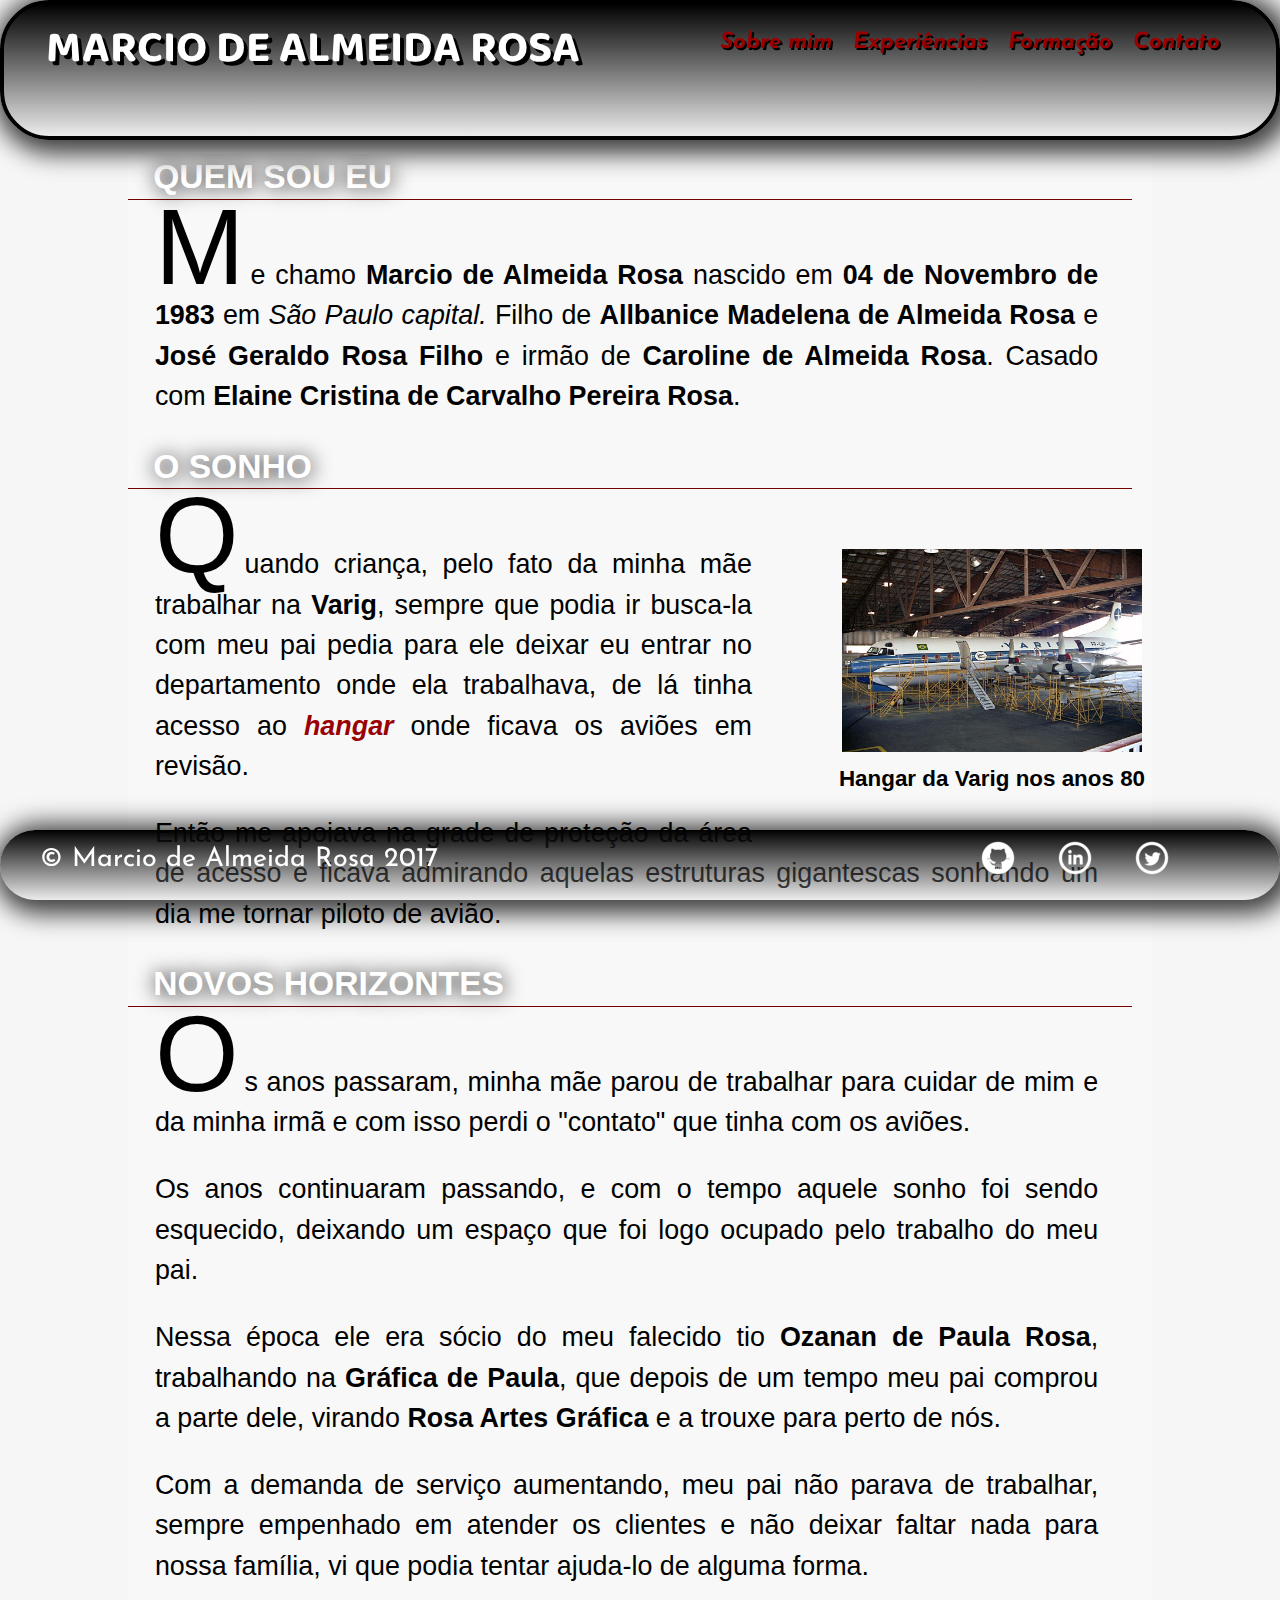
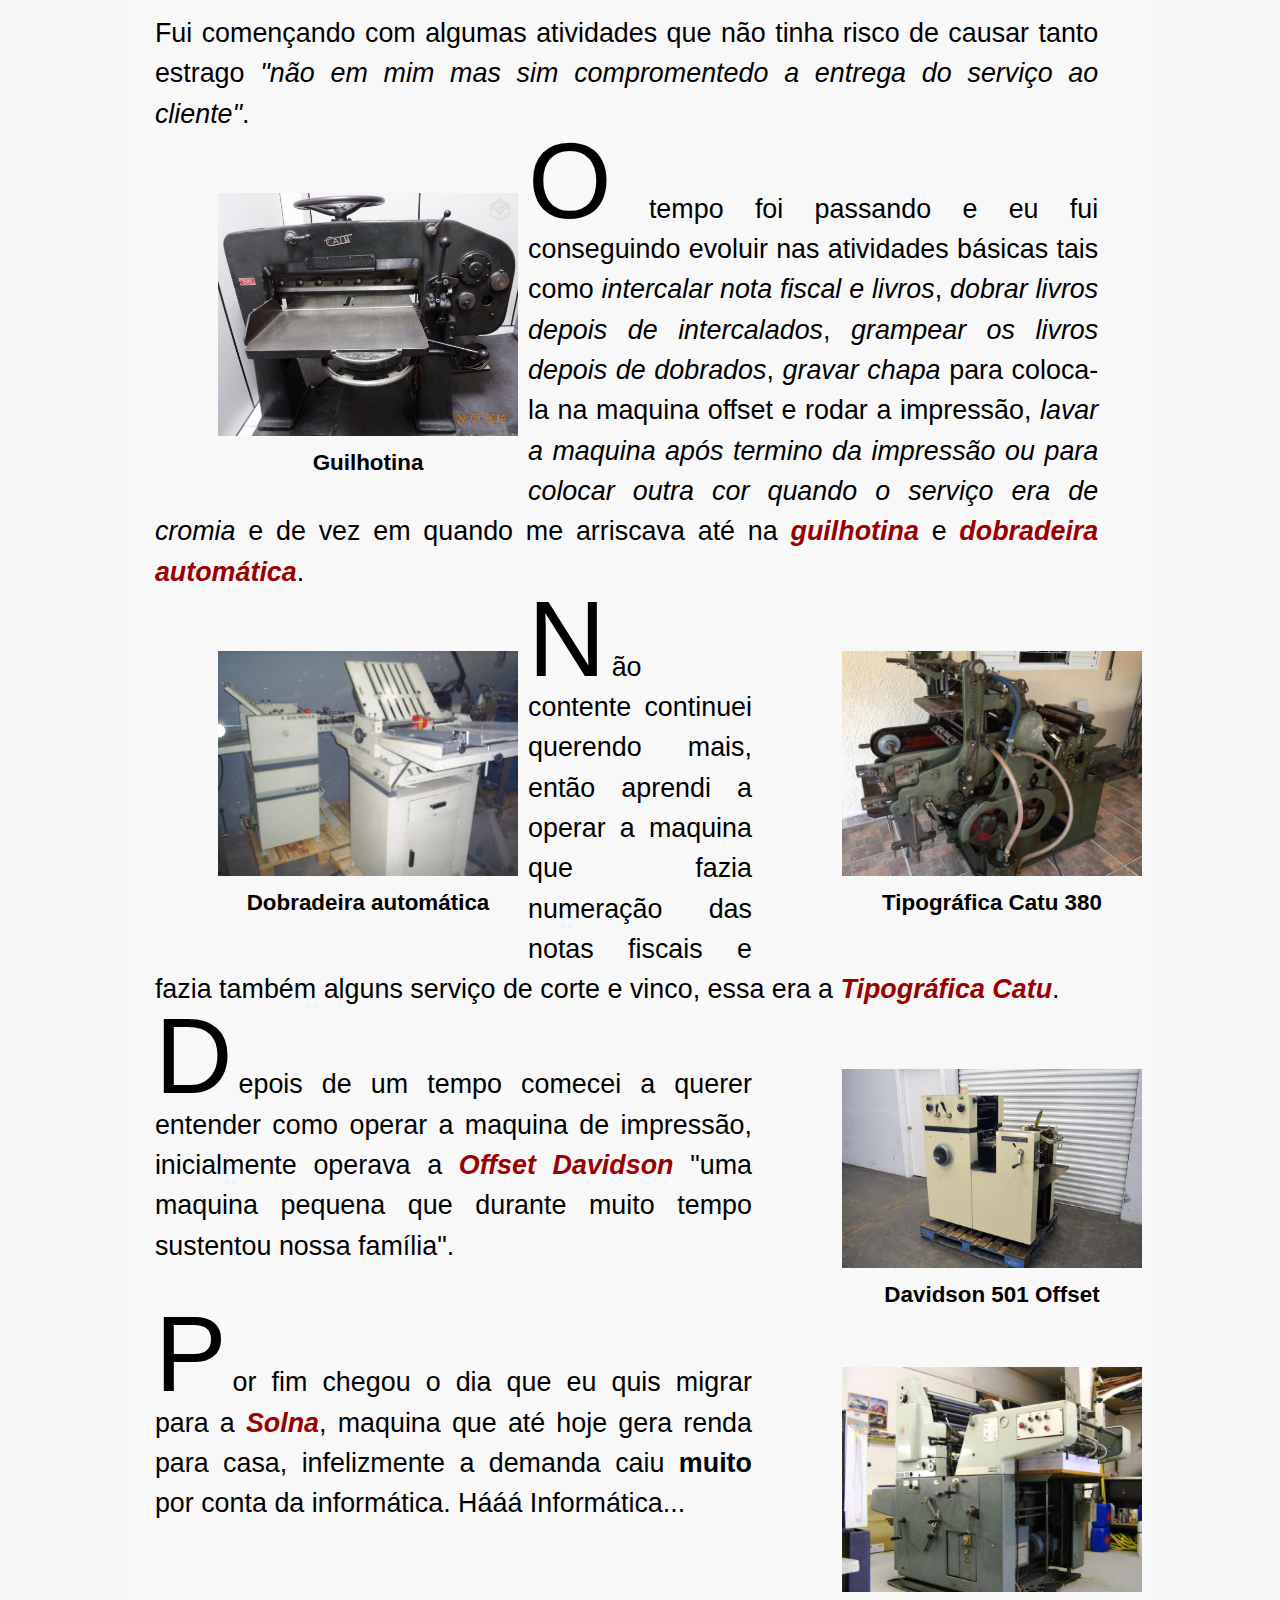
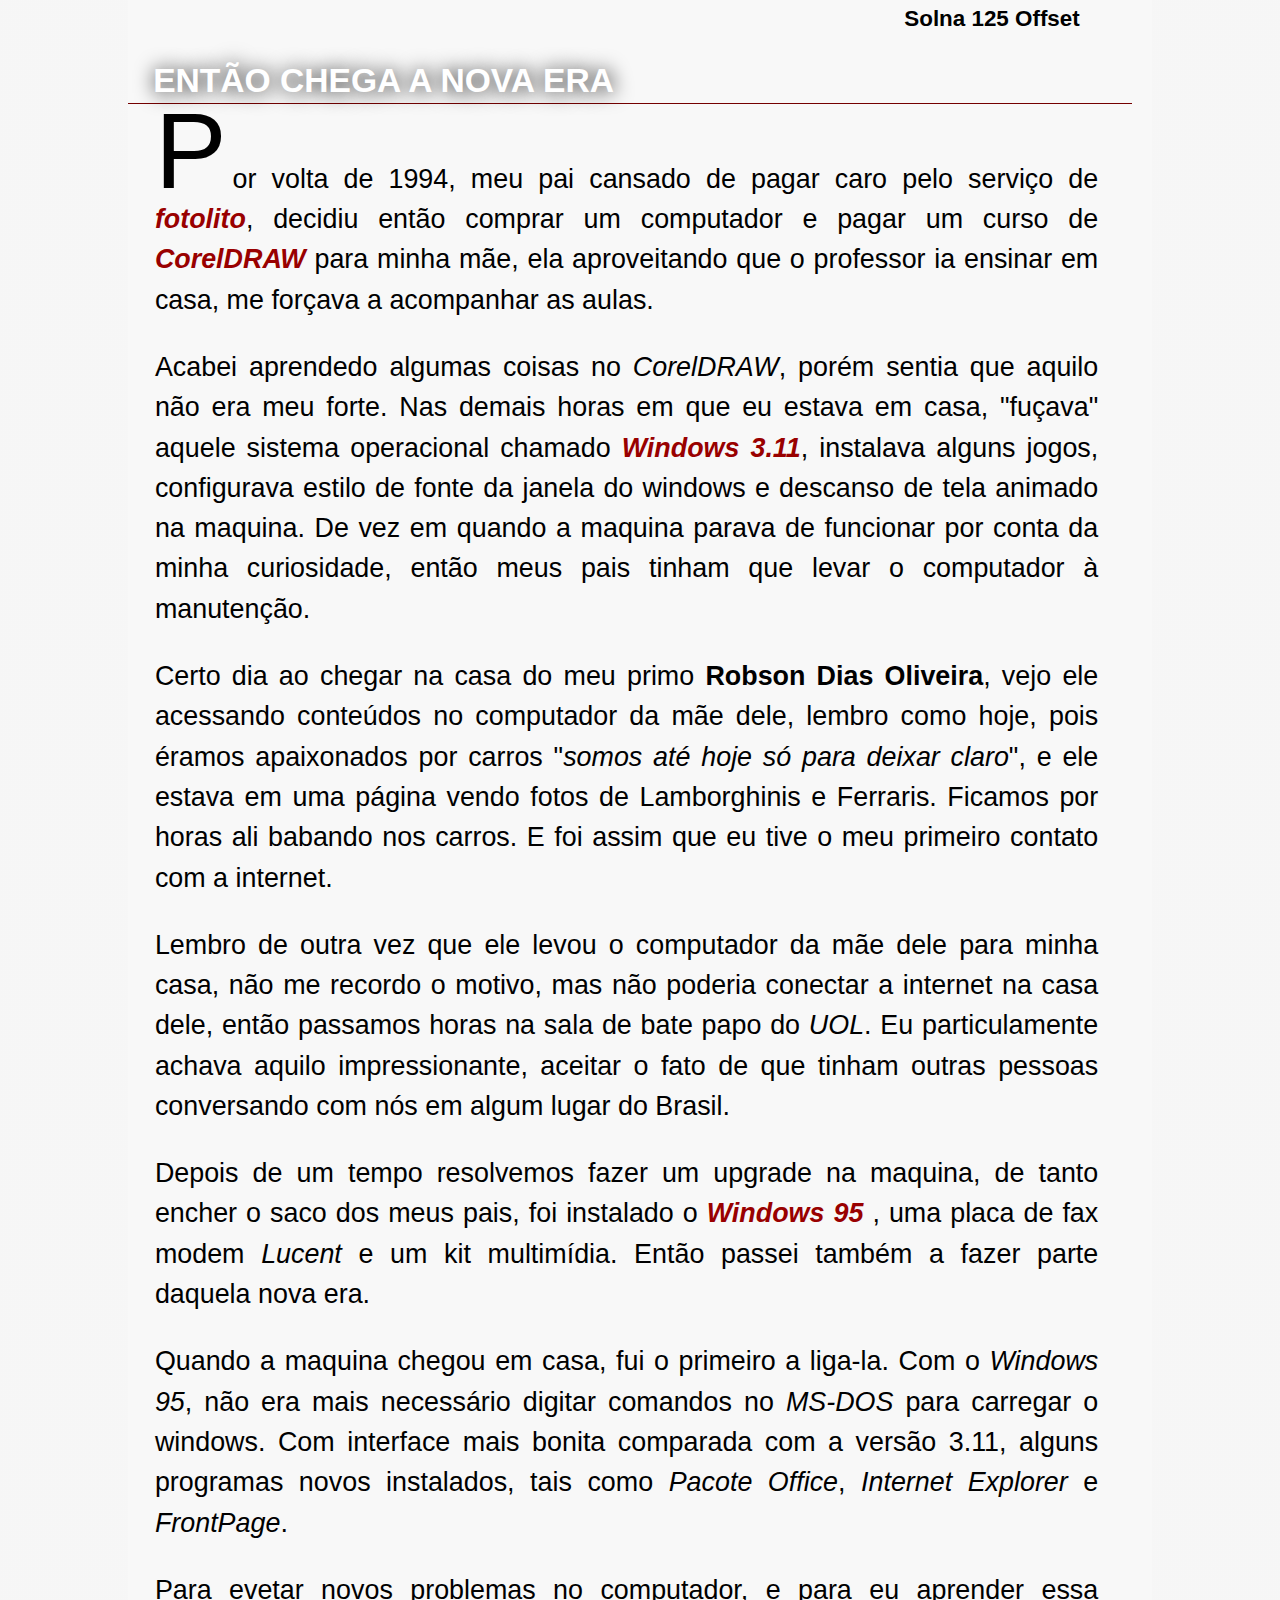
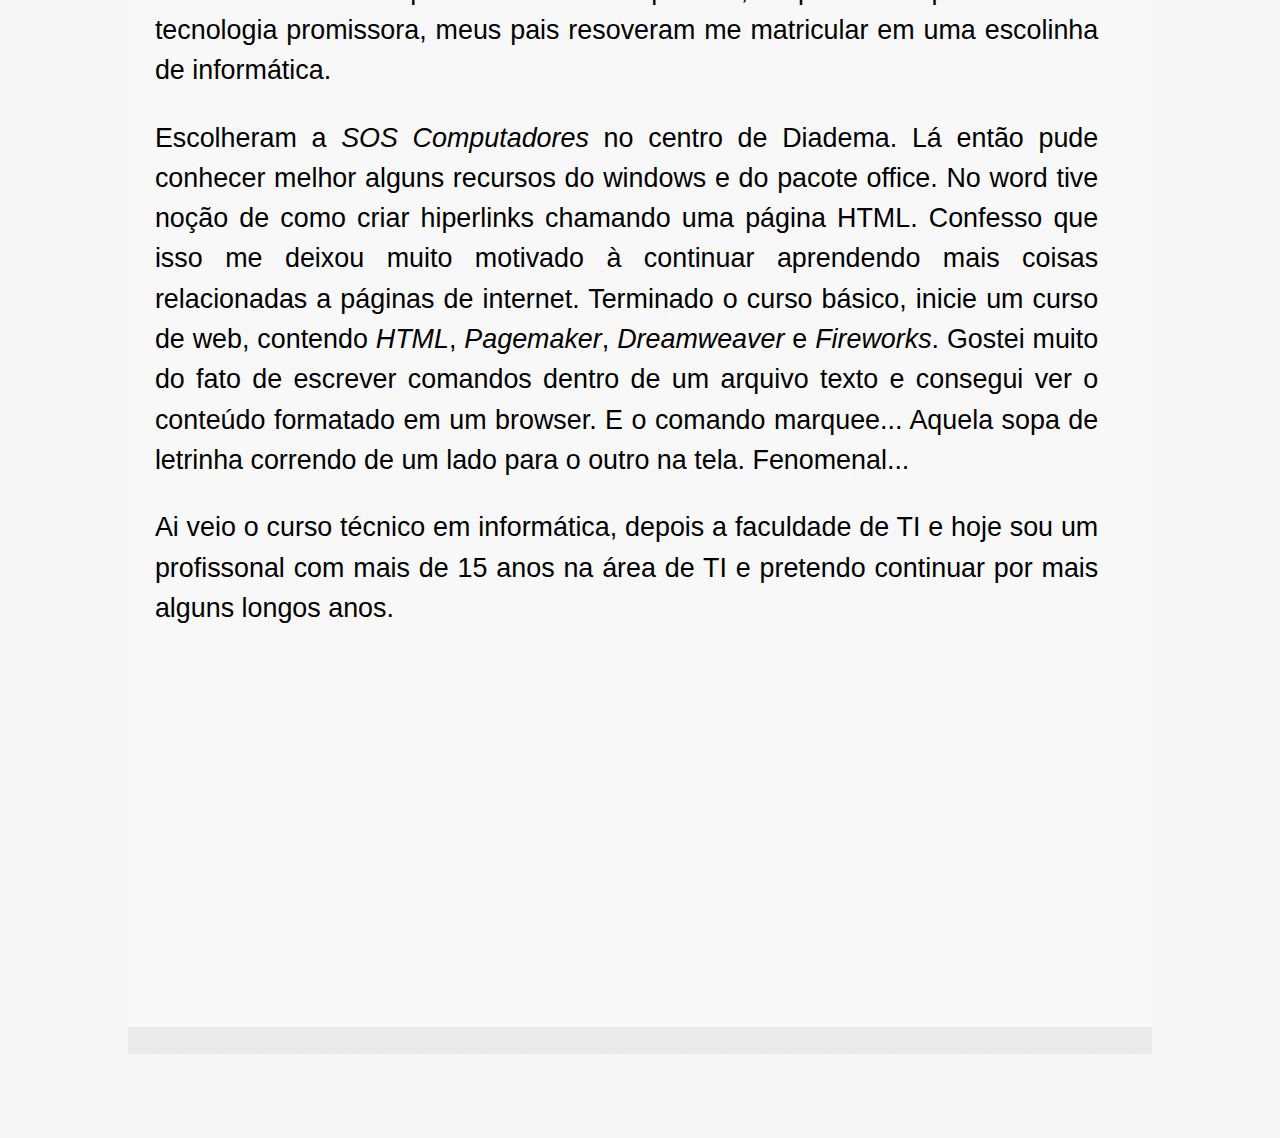
==== index.html @ c748dc2a "Ajuste para visualização em celular e visualização do boletim escolar conforme ano selecionado" ====
<!DOCTYPE>
<html lang="pt-br">

<head>
    <meta charset="UTF-8">
    <title>CV Marcio de Almeida Rosa</title>
    <link href="https://fonts.googleapis.com/css?family=Baloo" rel="stylesheet">
    <link href="https://fonts.googleapis.com/css?family=Baloo|Josefin+Sans" rel="stylesheet">
    <link rel="stylesheet" type="text/css" href="css/normalize.css">
    <link rel="stylesheet" type="text/css" href="css/site.css">
</head>

<body class="body-principal">
    <header class="header-principal">
        <h1>Marcio de Almeida Rosa</h1>
        <nav>
            <ul>
                <li><a href="biografica.html" tabindex="1" target="conteudo">Sobre mim</a></li>
                <li><a href="experiencias.html" tabindex="1" target="conteudo">Experiências</a></li>
                <li><a href="formacaoAcademica.html" tabindex="1" target="conteudo">Formação</a></li>
                <li><a href="mailto:marcio.almeida.rosa@gmail.com" tabindex="1">Contato</a></li>
            </ul>
        </nav>
    </header>
    <main class="main">
        <iframe class="iFrame-temporario" name="conteudo" src="biografica.html"></iframe>
    </main>
    <footer class="footer">
        <p class="footer-register">&copy; Marcio de Almeida Rosa 2017</p>
        <nav class="footer-social">
            <ul>
                <li><a href="https://github.com/MarcioDeAlmeidaRosa" target="_black" class="footer-social-github">Github</a></li>
                <li><a href="https://www.linkedin.com/in/marcio-de-almeida-rosa-3b1b7827" target="_black" class="footer-social-linkedin">Linkedin</a></li>
                <li><a href="https://twitter.com/Marcio_A_Rosa" target="_black" class="footer-social-twitter">Twitter</a></li>
            </ul>
        </nav>
    </footer>
</body>

</html>
---- css/site.css ----
.iFrame-temporario {
    width: 100%;
    max-width: 1620px;
    height: 5700px;
    border: 0;
    overflow: hidden;
    background-image: -moz-linear-gradient(to bottom, rgba(211, 211, 211, .2), rgba(211, 211, 211, .2));
    background-image: -o-linear-gradient(to bottom, rgba(211, 211, 211, .2), rgba(211, 211, 211, .2));
    background-image: -webkit-linear-gradient(to bottom, rgba(211, 211, 211, .2), rgba(211, 211, 211, .2));
    background-image: -ms-linear-gradient(to bottom, rgba(211, 211, 211, .2), rgba(211, 211, 211, .2));
    background-image: linear-gradient(to bottom, rgba(211, 211, 211, .2), rgba(211, 211, 211, .2));
}

* {
    -moz-box-sizing: border-box;
    -o-box-sizing: border-box;
    -webkit-box-sizing: border-box;
    -ms-box-sizing: border-box;
    box-sizing: border-box;
}

html {
    font-size: 140%;
    font-family: 'Josefin Sans', sans-serif;
    line-height: 1.5em;
    background-image: -moz-linear-gradient(to bottom, rgba(211, 211, 211, .2), rgba(211, 211, 211, .2));
    background-image: -o-linear-gradient(to bottom, rgba(211, 211, 211, .2), rgba(211, 211, 211, .2));
    background-image: -webkit-linear-gradient(to bottom, rgba(211, 211, 211, .2), rgba(211, 211, 211, .2));
    background-image: -ms-linear-gradient(to bottom, rgba(211, 211, 211, .2), rgba(211, 211, 211, .2));
    background-image: linear-gradient(to bottom, rgba(211, 211, 211, .2), rgba(211, 211, 211, .2));
}

strong {
    font-weight: bold;
}

em {
    font-style: italic;
}

body {
    margin: auto;
    background-color: rgb(248, 248, 248);
}

body p {
    font-family: 'Josefin Sans', sans-serif;
    text-align: justify;
    font-size: 1.2em;
    line-height: 1.5em;
    padding-left: 1em;
    padding-right: 2em;
}

.body-principal,
.header-principal,
.footer {
    max-width: 1620px;
}

.body-principal {
    margin-left: auto;
    margin-right: auto;
    text-align: center;
    width: 80%;
    margin-top: 6.875em;
    margin-bottom: 3.750em;
}

.conteudo h2 {
    color: #FFF;
    text-transform: uppercase;
    clear: both;
    margin: 0;
}

.clear-fix {
    clear: both;
}

.header-principal,
.footer {
    border-radius: 2.200em;
}

.header-principal,
.footer,
.boletim-nota {
    background-color: #000;
    background-color: rgba(0, 0, 0.8);
    background: linear-gradient(to bottom right, black, rgba(211, 211, 211, .3));
    background: -moz-linear-gradient(top, rgba(0, 0, 0.4), rgba(211, 211, 211, .3));
    background: -o-linear-gradient(top, rgba(0, 0, 0.), rgba(211, 211, 211, .3));
    background: -webkit-linear-gradient(top, rgba(0, 0, 0.4), rgba(211, 211, 211, .3));
    background: -ms-linear-gradient(top, rgba(0, 0, 0.4), rgba(211, 211, 211, .3));
    box-shadow: 4px 4px 25px 10px rgba(0, 0, 0, 0.75);
}

.header-principal {
    border: 0.200em solid #000;
    width: 100%;
    height: 6.250em;
    -moz-overflow: hidden;
    -o-overflow: hidden;
    -webkit-overflow: hidden;
    -ms-overflow: hidden;
    overflow: hidden;
    position: fixed;
    top: 0;
    /*left: 50%;*/
    left: 50%;
    transform: translate(-50%);
    -webkit-transform: -webkit-translate (-50%);
    transform: -moz-translate(-50%);
    transform: -o-translate(-50%);
    transform: -webkit-translate(-50%);
    transform: -ms-translate(-50%);
    color: white;
}

.header-principal h1 {
    text-align: left;
    margin: 0.625em 0;
    padding-left: 0.938em;
    float: left;
    display: block;
    width: 50%;
    font-family: 'Baloo', cursive;
}

.header-principal nav {
    float: right;
    display: block;
    width: 50%;
    text-align: right;
    padding-right: 1.875em;
}

.header-principal nav ul {
    list-style: none;
}

.header-principal nav ul li {
    display: inline-block;
    padding-right: 0.625em;
}

.header-principal nav ul li a {
    font-size: 1em;
}

.header-principal nav ul li a,
conteudo a,
a {
    text-decoration: none;
    color: #900;
    font-style: italic;
    font-weight: bold;
}

.main {
    clear: both;
}

.footer {
    position: fixed;
    bottom: 0;
    left: 50%;
    transform: translate(-50%);
    transform: -moz-translate(-50%);
    transform: -o-translate(-50%);
    transform: -webkit-translate(-50%);
    transform: -ms-translate(-50%);
    width: 100%;
    height: 3.125em;
    color: white;
}

.footer-register {
    float: left;
    width: 18.750em;
    text-align: center;
    position: relative;
    top: -0.625em;
}

.footer-social {
    float: right;
    width: 18.750em;
    display: block;
    position: relative;
    top: -0.625em;
}

.footer-social ul {
    list-style: none;
}

.footer-social ul li {
    list-style: none;
    display: inline-block;
    margin-right: 0.625em;
}

.footer-social ul li a {
    text-decoration: none;
    color: white;
    width: 2.500em;
    height: 2.500em;
    display: block;
    text-indent: -6249.938em;
}

.footer-social-github {
    background-image: url(../img/github.png);
    background-repeat: no-repeat;
}

.footer-social-linkedin {
    background-image: url(../img/linkedin.png);
    background-repeat: no-repeat;
}

.footer-social-twitter {
    background-image: url(../img/twitter.png);
    background-repeat: no-repeat;
}

.borda-eslilizada-1 {
    padding: 0.188em 0.750em 0.188em 0.750em;
    width: 98%;
    text-shadow: 1px 1px 20px black;
    background-image: linear-gradient(to top, #000 10%, #C00 80%, #000 10%);
    background-repeat: no-repeat;
    background-size: 100% 1px;
    background-position: 0 100%;
}

.header-principal>h1 {
    text-transform: uppercase;
    text-shadow: .1em .1em black;
}

.header-principal a {
    text-shadow: .1em .1em black;
}

a:hover,
a:focus,
.header-principal nav ul li a:hover,
.header-principal nav ul li a:focus {
    color: #f60;
    text-decoration: underline;
}
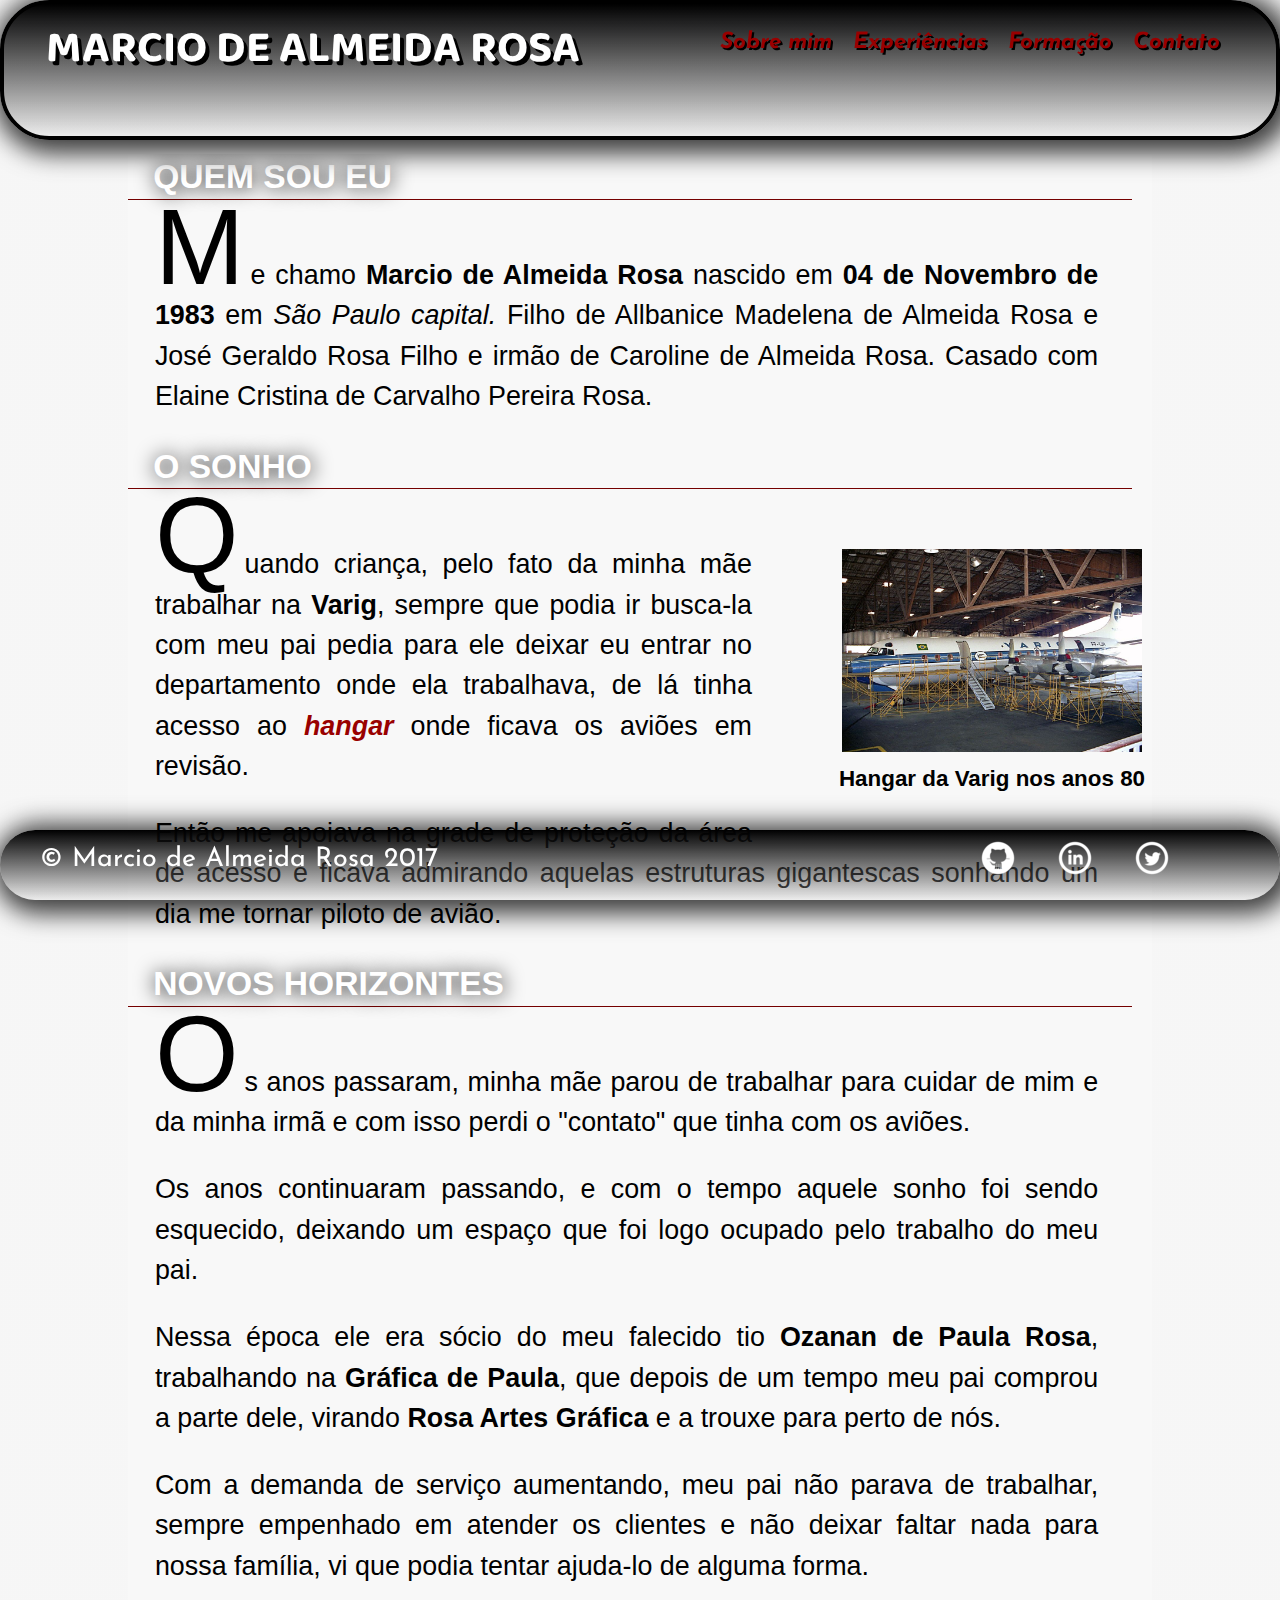
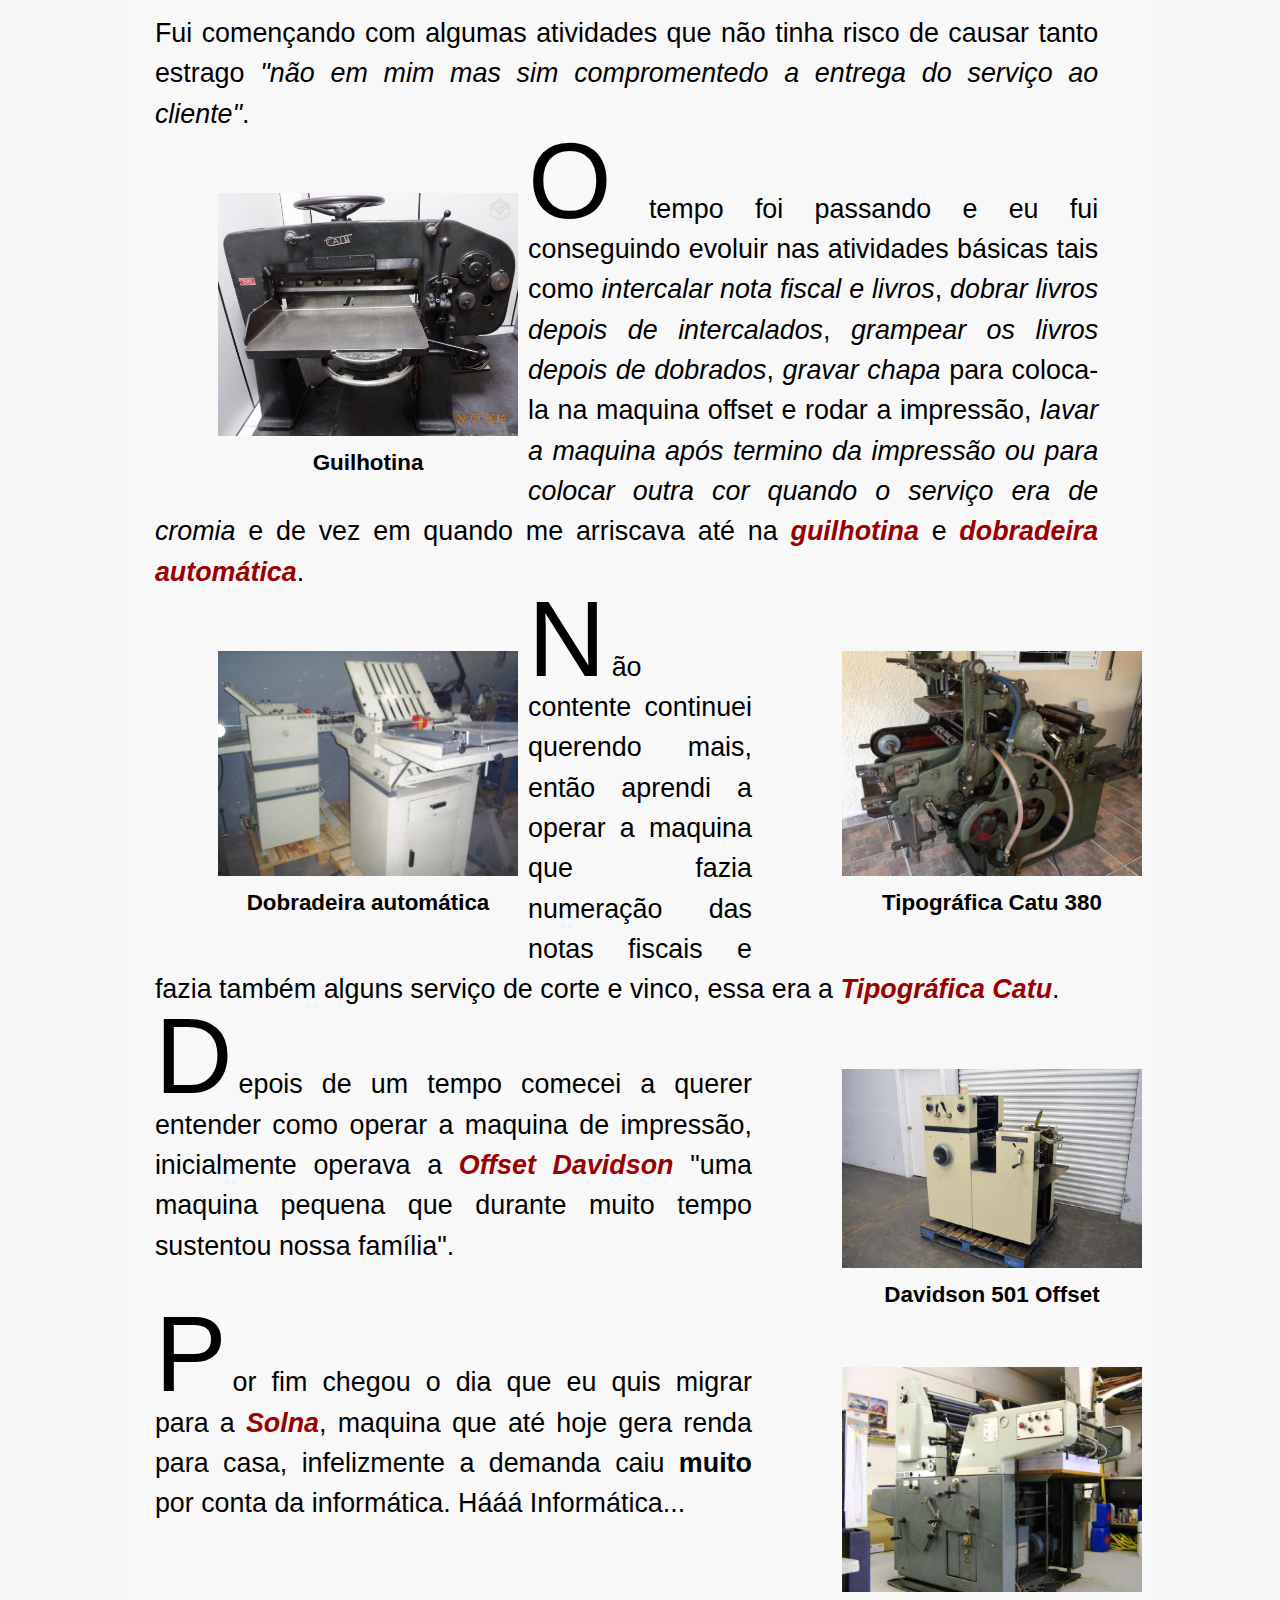
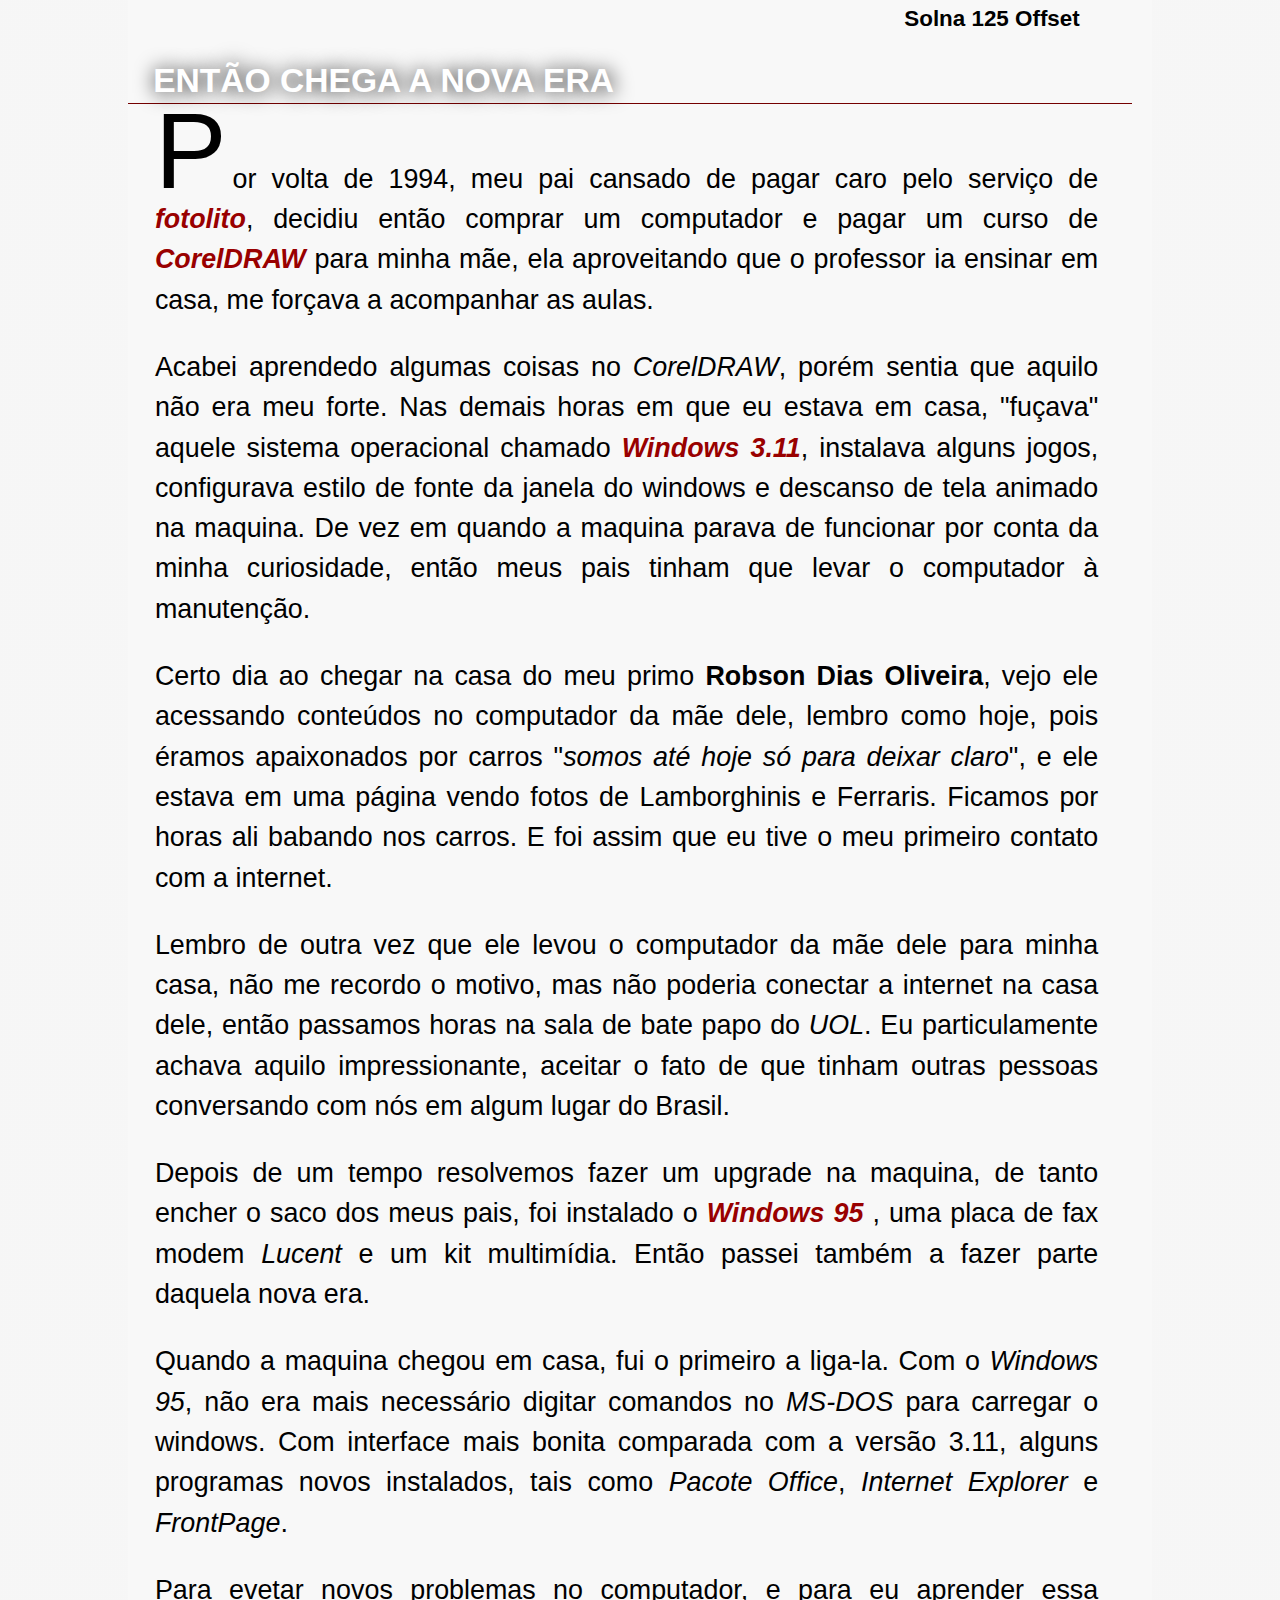
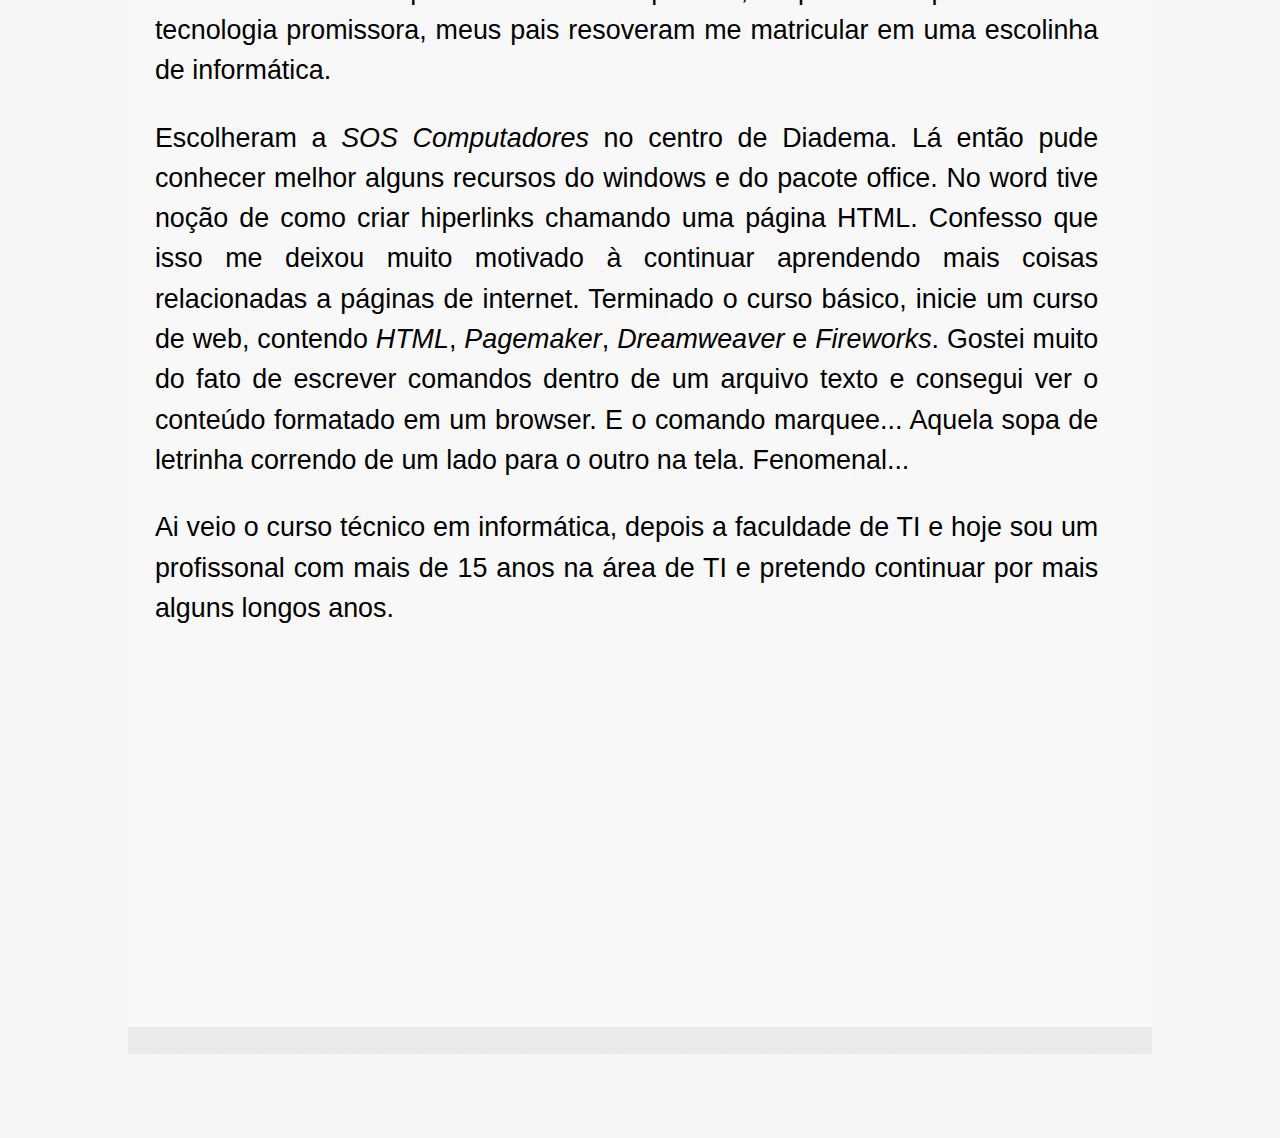
==== commit 159925f0: "Aplicando toolTip nos botões de rede sociais" ====
--- a/index.html
+++ b/index.html
@@ -28,10 +28,10 @@
     <footer class="footer">
         <p class="footer-register">&copy; Marcio de Almeida Rosa 2017</p>
         <nav class="footer-social">
-            <ul>
-                <li><a href="https://github.com/MarcioDeAlmeidaRosa" target="_black" class="footer-social-github">Github</a></li>
-                <li><a href="https://www.linkedin.com/in/marcio-de-almeida-rosa-3b1b7827" target="_black" class="footer-social-linkedin">Linkedin</a></li>
-                <li><a href="https://twitter.com/Marcio_A_Rosa" target="_black" class="footer-social-twitter">Twitter</a></li>
+            <ul class="icones-redes-sociais">
+                <li><a href="https://github.com/MarcioDeAlmeidaRosa" target="_black" class="footer-social-github" data-toolTip="Acesse meus códigos no Github">Github</a></li>
+                <li><a href="https://www.linkedin.com/in/marcio-de-almeida-rosa-3b1b7827" target="_black" class="footer-social-linkedin" data-toolTip="Mais informações profissionais no Linkedin">Linkedin</a></li>
+                <li><a href="https://twitter.com/Marcio_A_Rosa" target="_black" class="footer-social-twitter" data-toolTip="Me acompanhe no Twitter">Twitter</a></li>
             </ul>
         </nav>
     </footer>
--- a/css/site.css
+++ b/css/site.css
@@ -251,4 +251,44 @@
 .header-principal nav ul li a:focus {
     color: #f60;
     text-decoration: underline;
+}
+
+.icones-redes-sociais a:hover,
+.icones-redes-sociais a:focus {
+    position: relative;
+}
+
+.icones-redes-sociais a:hover::before,
+.icones-redes-sociais a:focus::before {
+    content: attr(data-toolTip);
+    color: black;
+    position: absolute;
+    text-align: center;
+    background-color: #FFF;
+    border: 2px solid black;
+    border-radius: 5px;
+    text-indent: 0;
+    width: 12em;
+    height: 5em;
+    bottom: 150%;
+    right: 0;
+    text-indent: 0;
+    line-height: 2;
+    font-size: .75em;
+    z-index: 999;
+}
+
+.icones-redes-sociais a:hover::after,
+.icones-redes-sociais a:focus::after {
+    content: "";
+    width: 2em;
+    height: 2em;
+    border-bottom: 2px solid #000;
+    border-right: 2px solid #000;
+    background-color: #FFF;
+    position: absolute;
+    transform: rotate(45deg);
+    top: -94%;
+    right: 22%;
+    z-index: 9999;
 }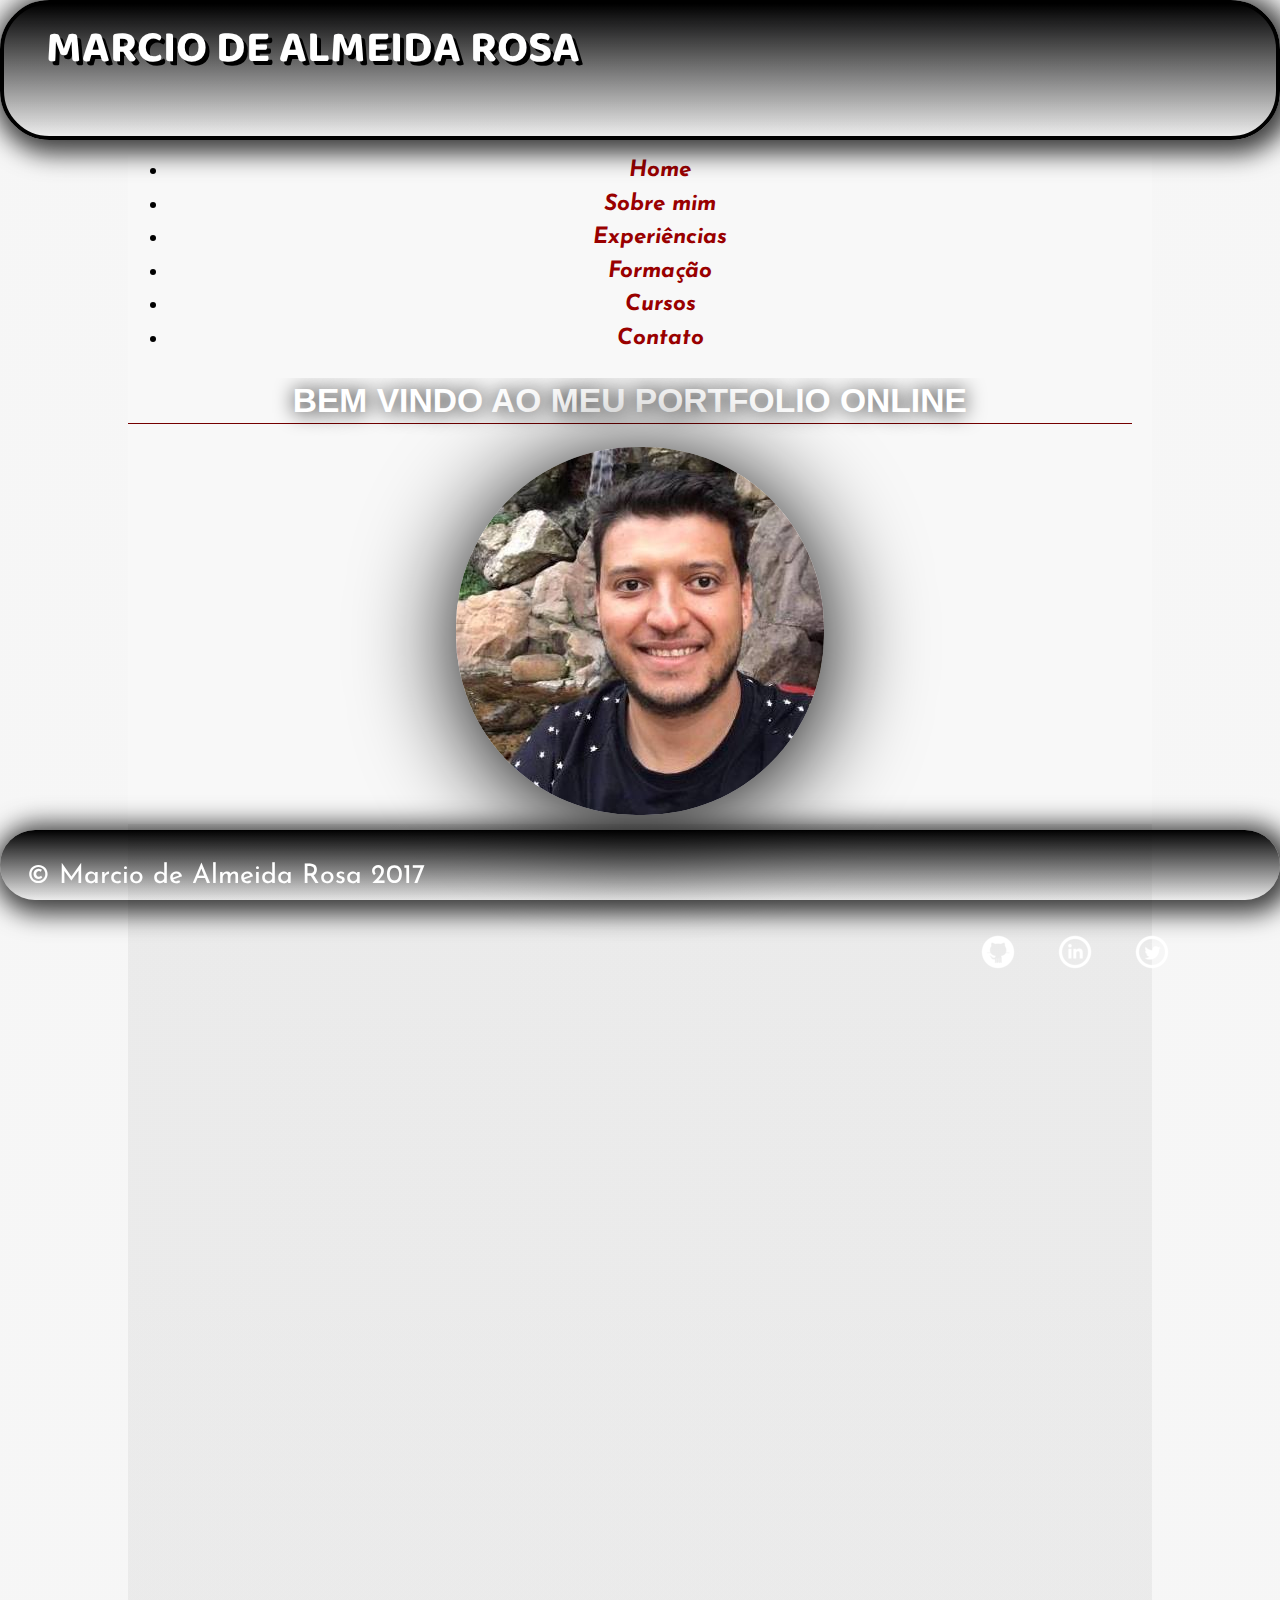
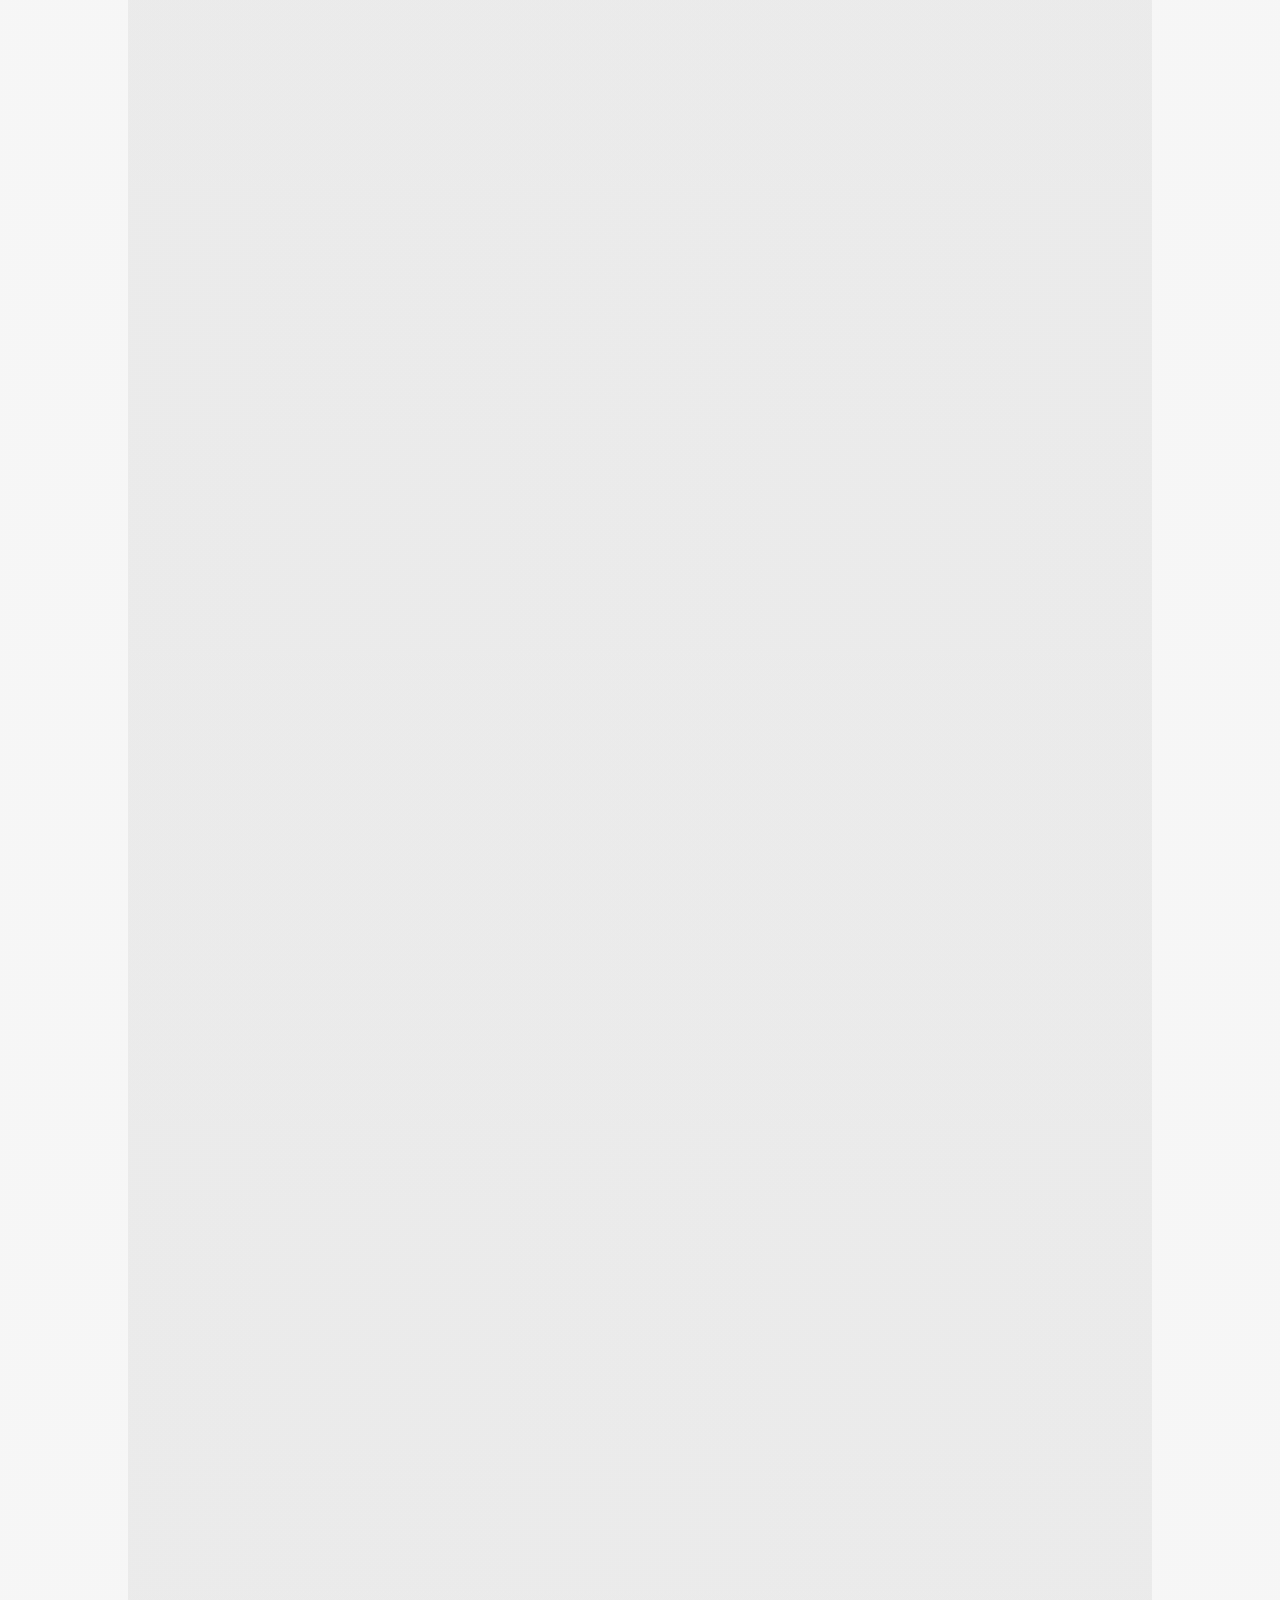
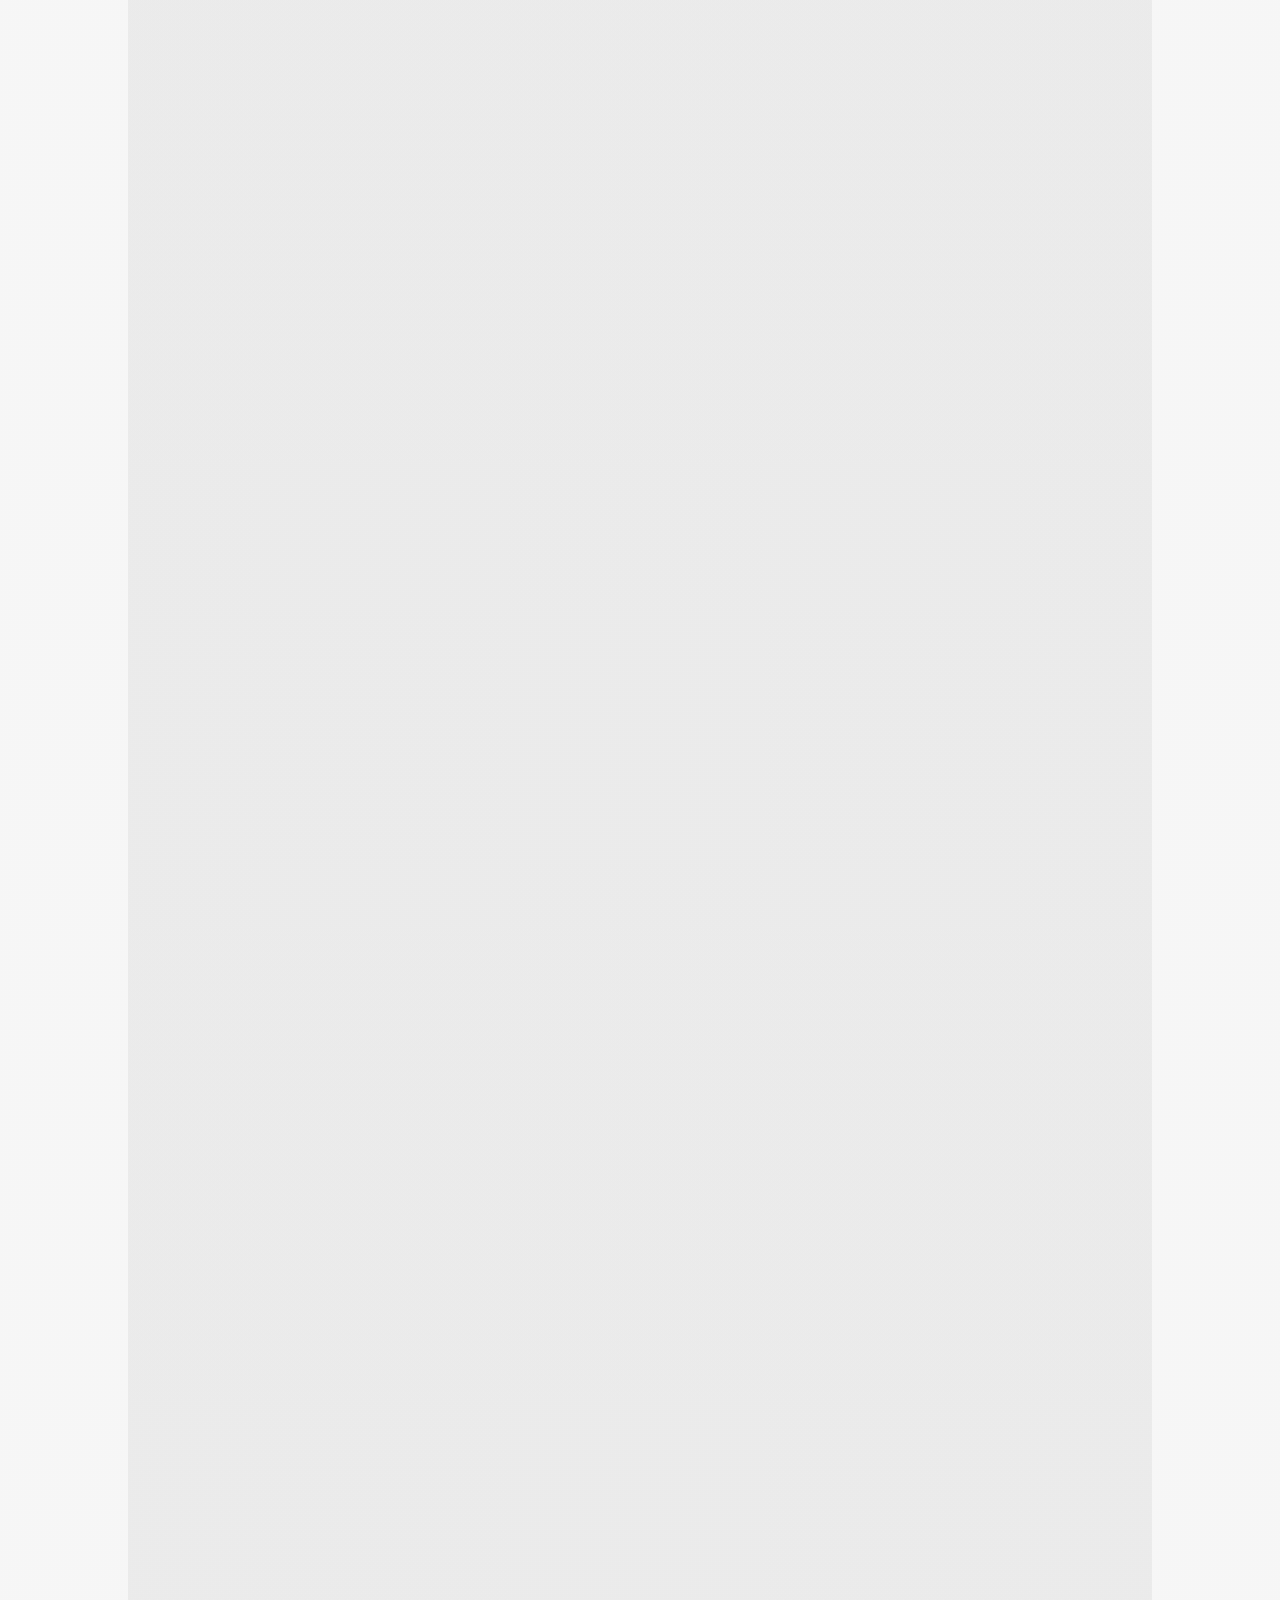
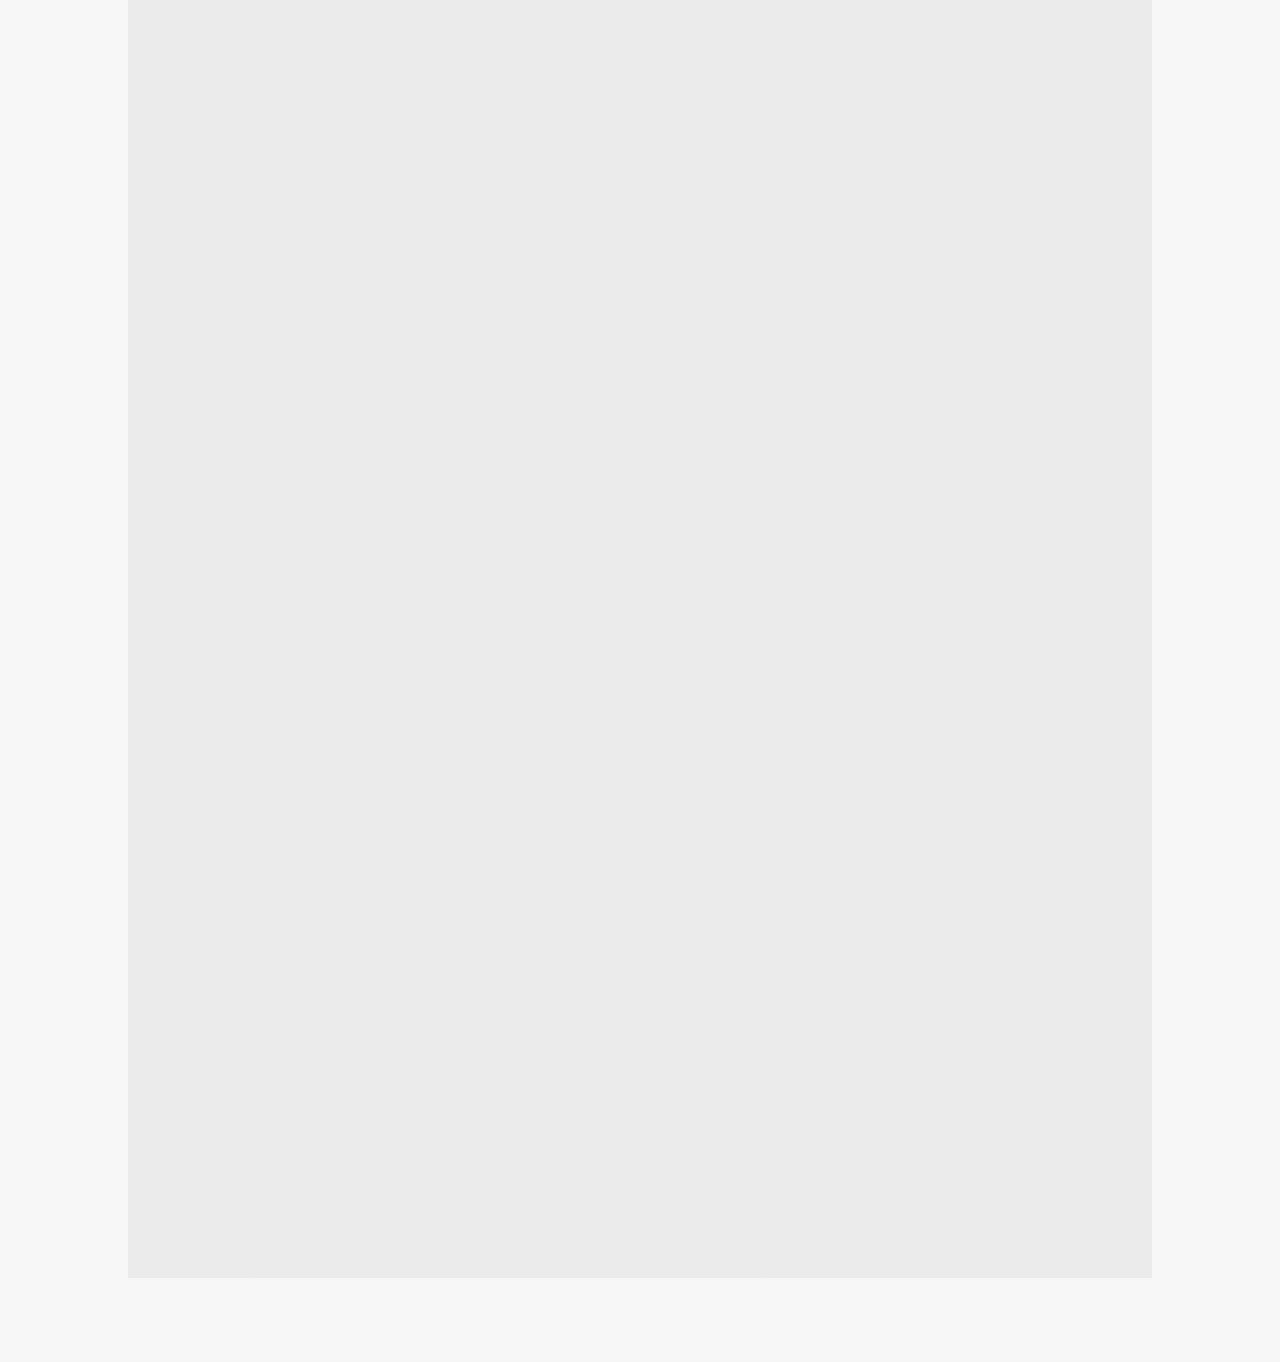
==== commit 67f4487e: "Inclusão da página home" ====
--- a/index.html
+++ b/index.html
@@ -13,20 +13,24 @@
 <body class="body-principal">
     <header class="header-principal">
         <h1>Marcio de Almeida Rosa</h1>
+    </header>
+    <div class="navegacao-site">
         <nav>
             <ul>
+                <li><a href="home.html" tabindex="1" target="conteudo">Home</a></li>
                 <li><a href="biografica.html" tabindex="1" target="conteudo">Sobre mim</a></li>
                 <li><a href="experiencias.html" tabindex="1" target="conteudo">Experiências</a></li>
                 <li><a href="formacaoAcademica.html" tabindex="1" target="conteudo">Formação</a></li>
+                <li><a href="cursos.html" tabindex="1" target="conteudo">Cursos</a></li>
                 <li><a href="mailto:marcio.almeida.rosa@gmail.com" tabindex="1">Contato</a></li>
             </ul>
         </nav>
-    </header>
+    </div>
     <main class="main">
-        <iframe class="iFrame-temporario" name="conteudo" src="biografica.html"></iframe>
+        <iframe class="iFrame-temporario" name="conteudo" src="home.html"></iframe>
     </main>
     <footer class="footer">
-        <p class="footer-register">&copy; Marcio de Almeida Rosa 2017</p>
+        <p>&copy; Marcio de Almeida Rosa 2017</p>
         <nav class="footer-social">
             <ul class="icones-redes-sociais">
                 <li><a href="https://github.com/MarcioDeAlmeidaRosa" target="_black" class="footer-social-github" data-toolTip="Acesse meus códigos no Github">Github</a></li>
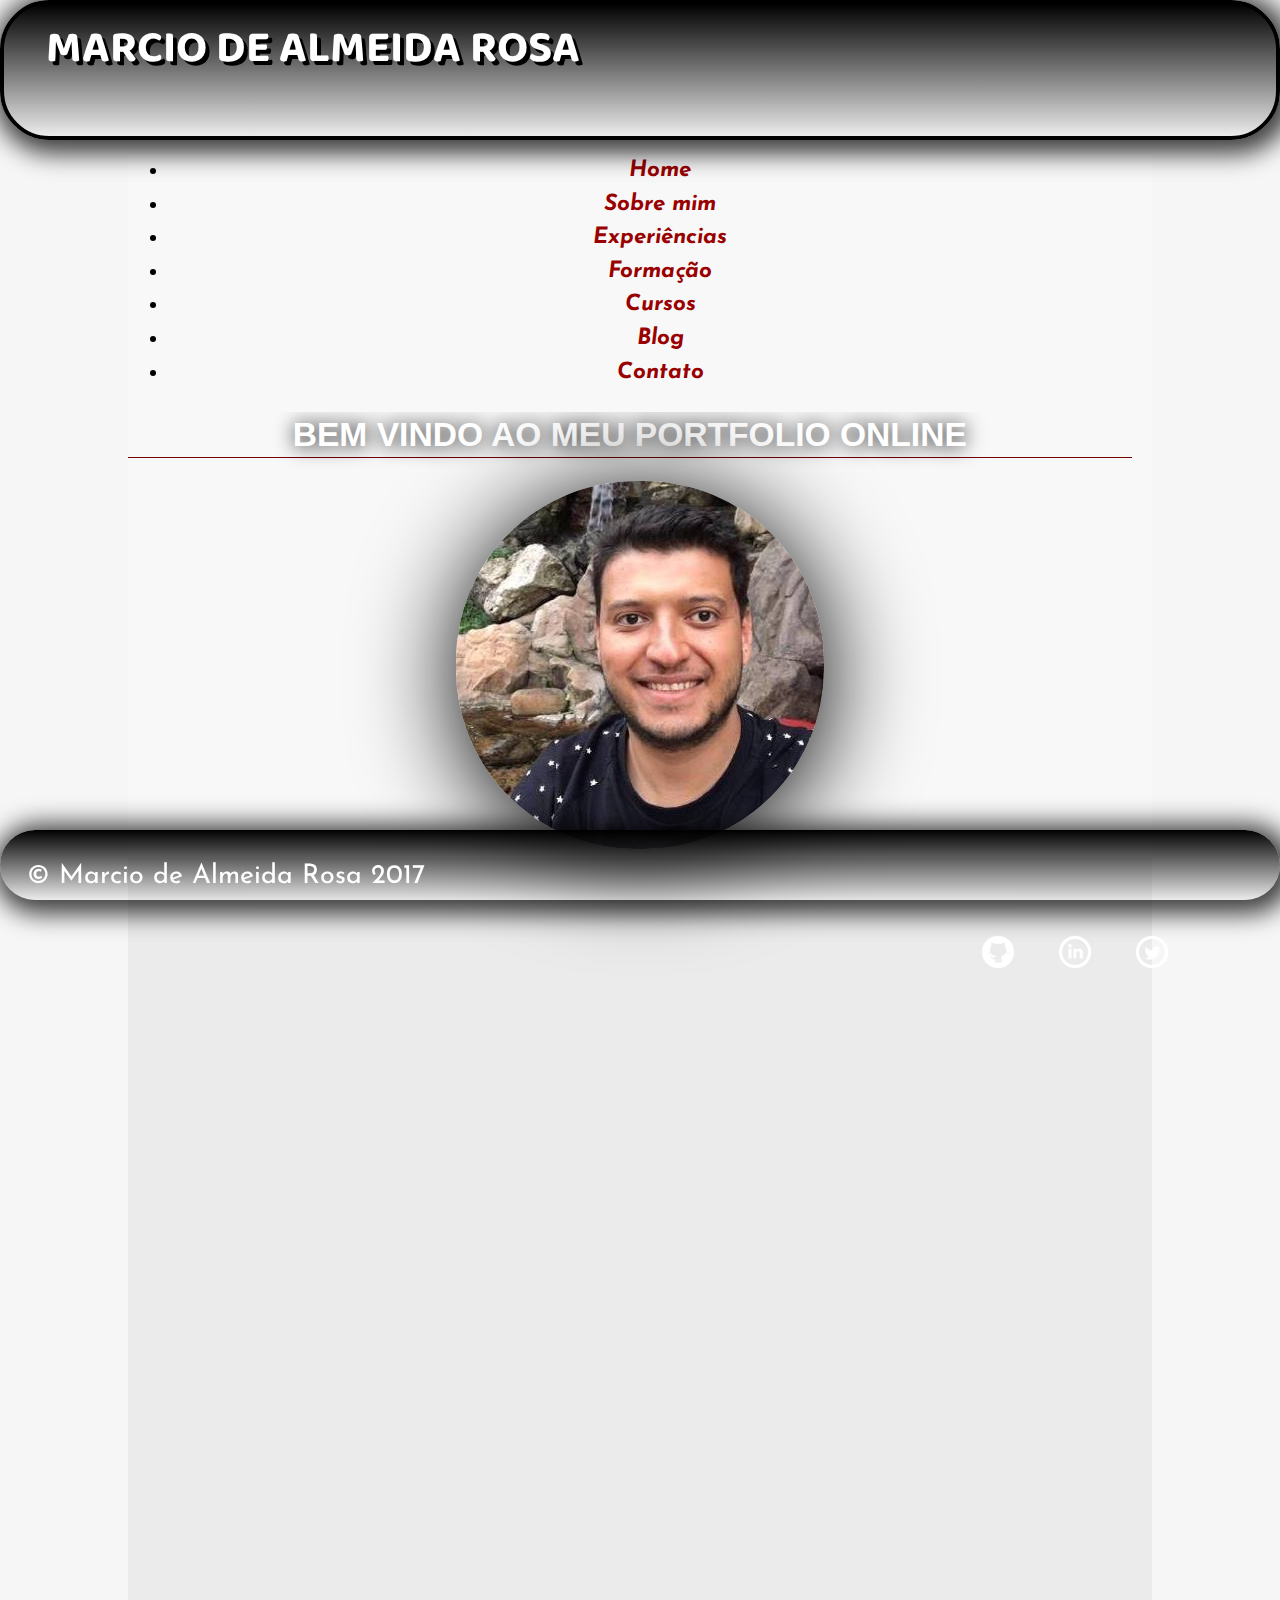
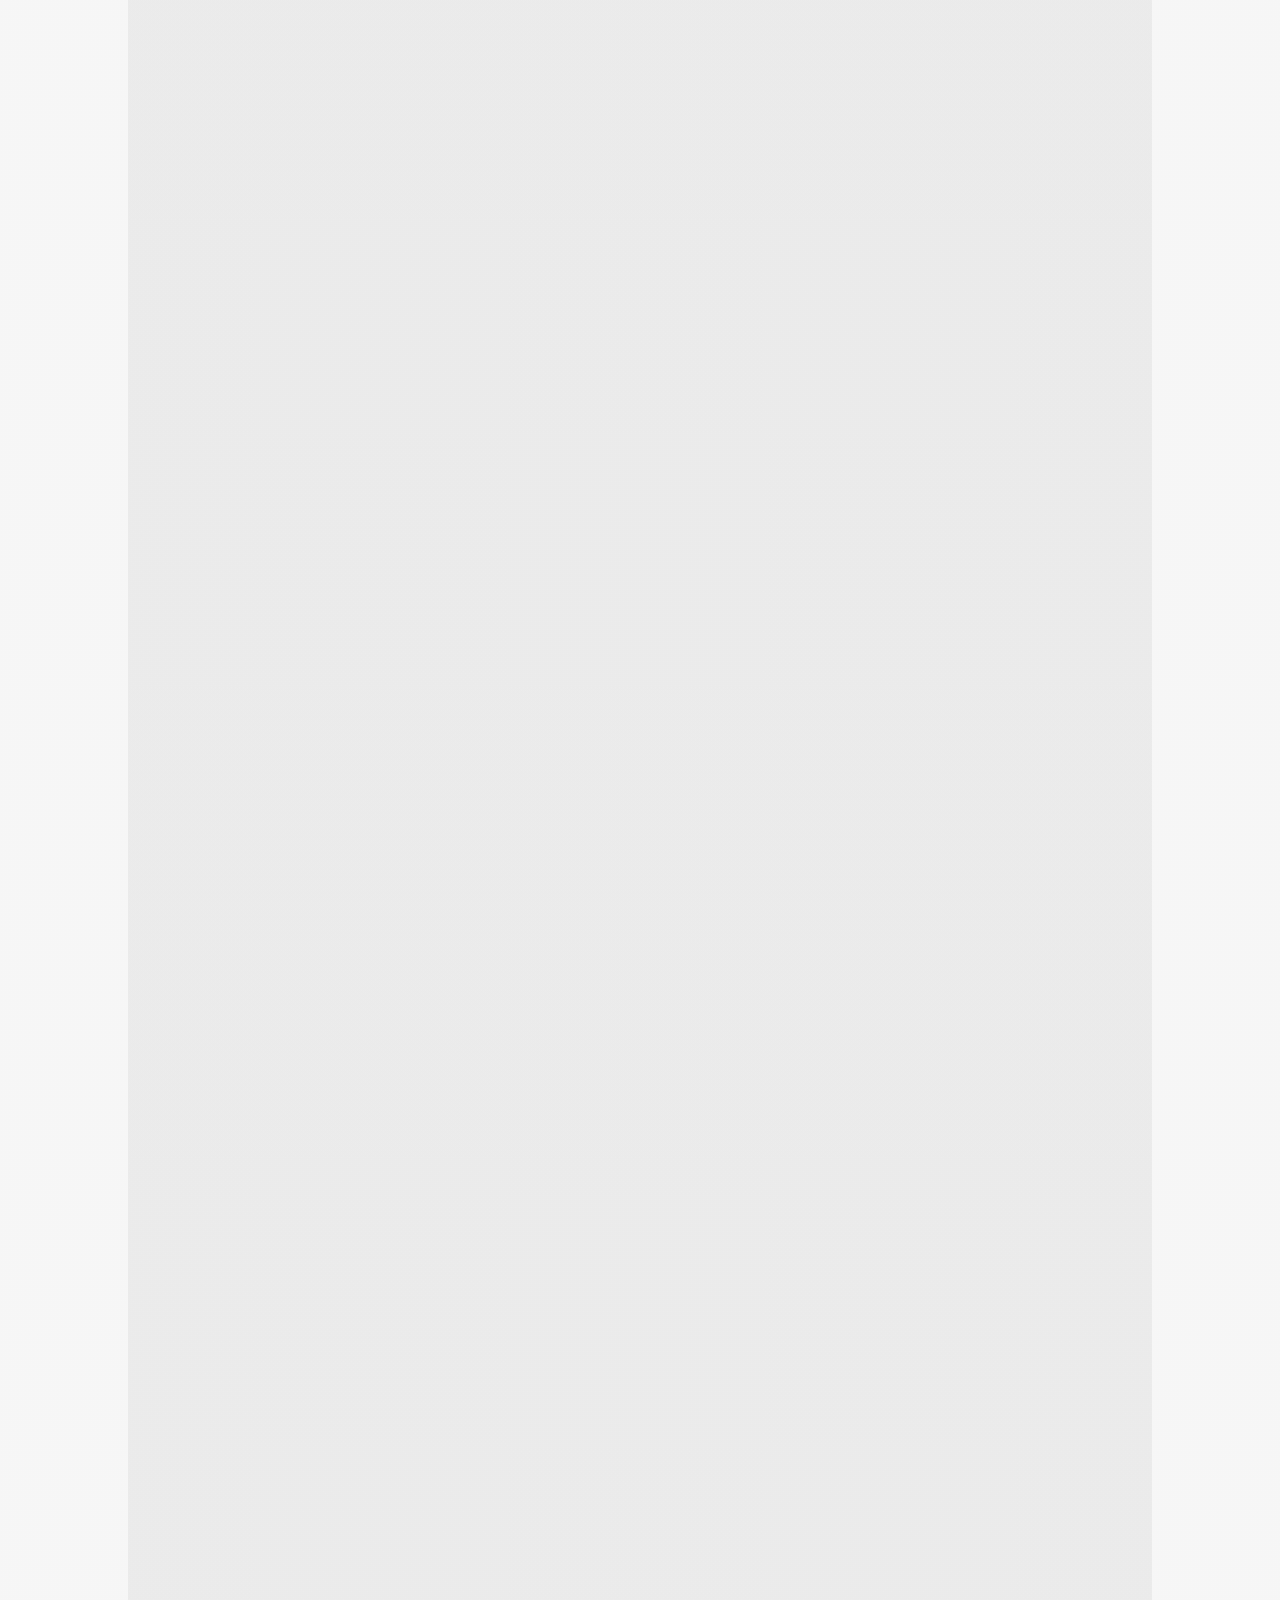
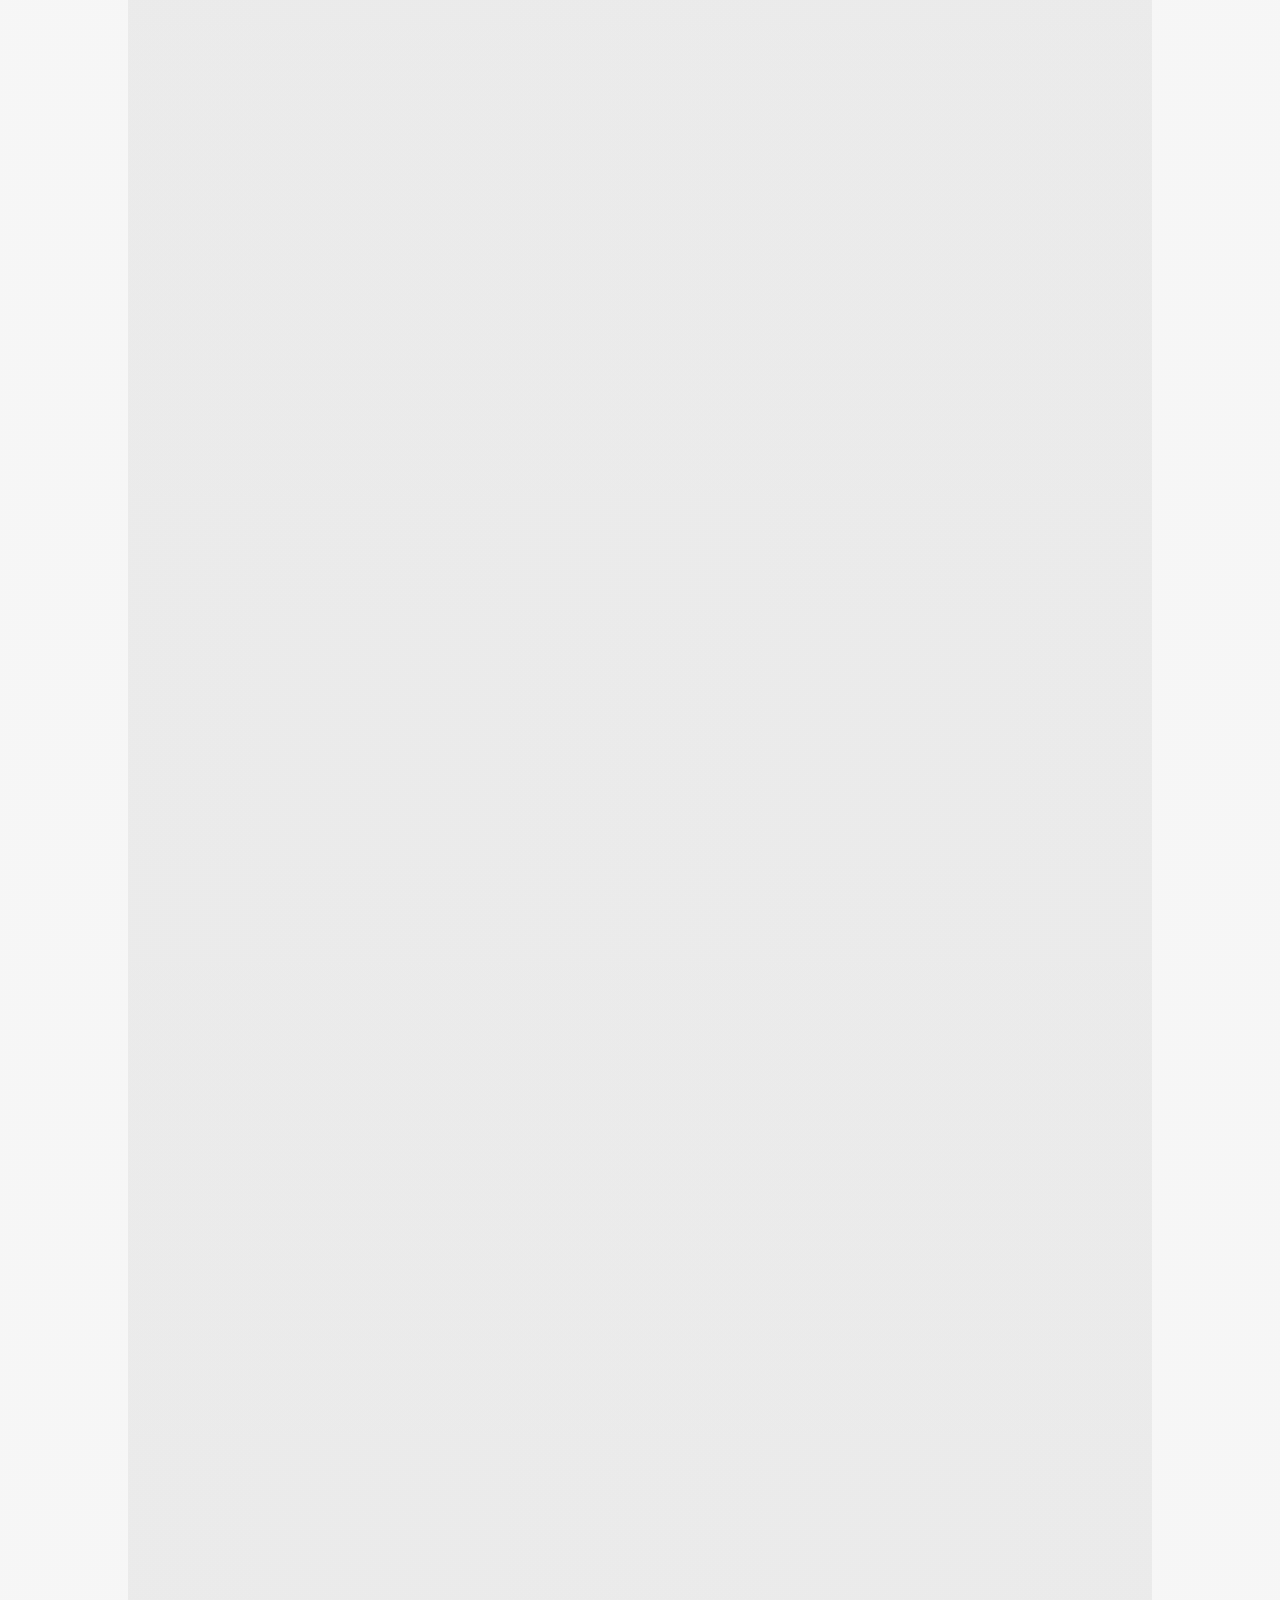
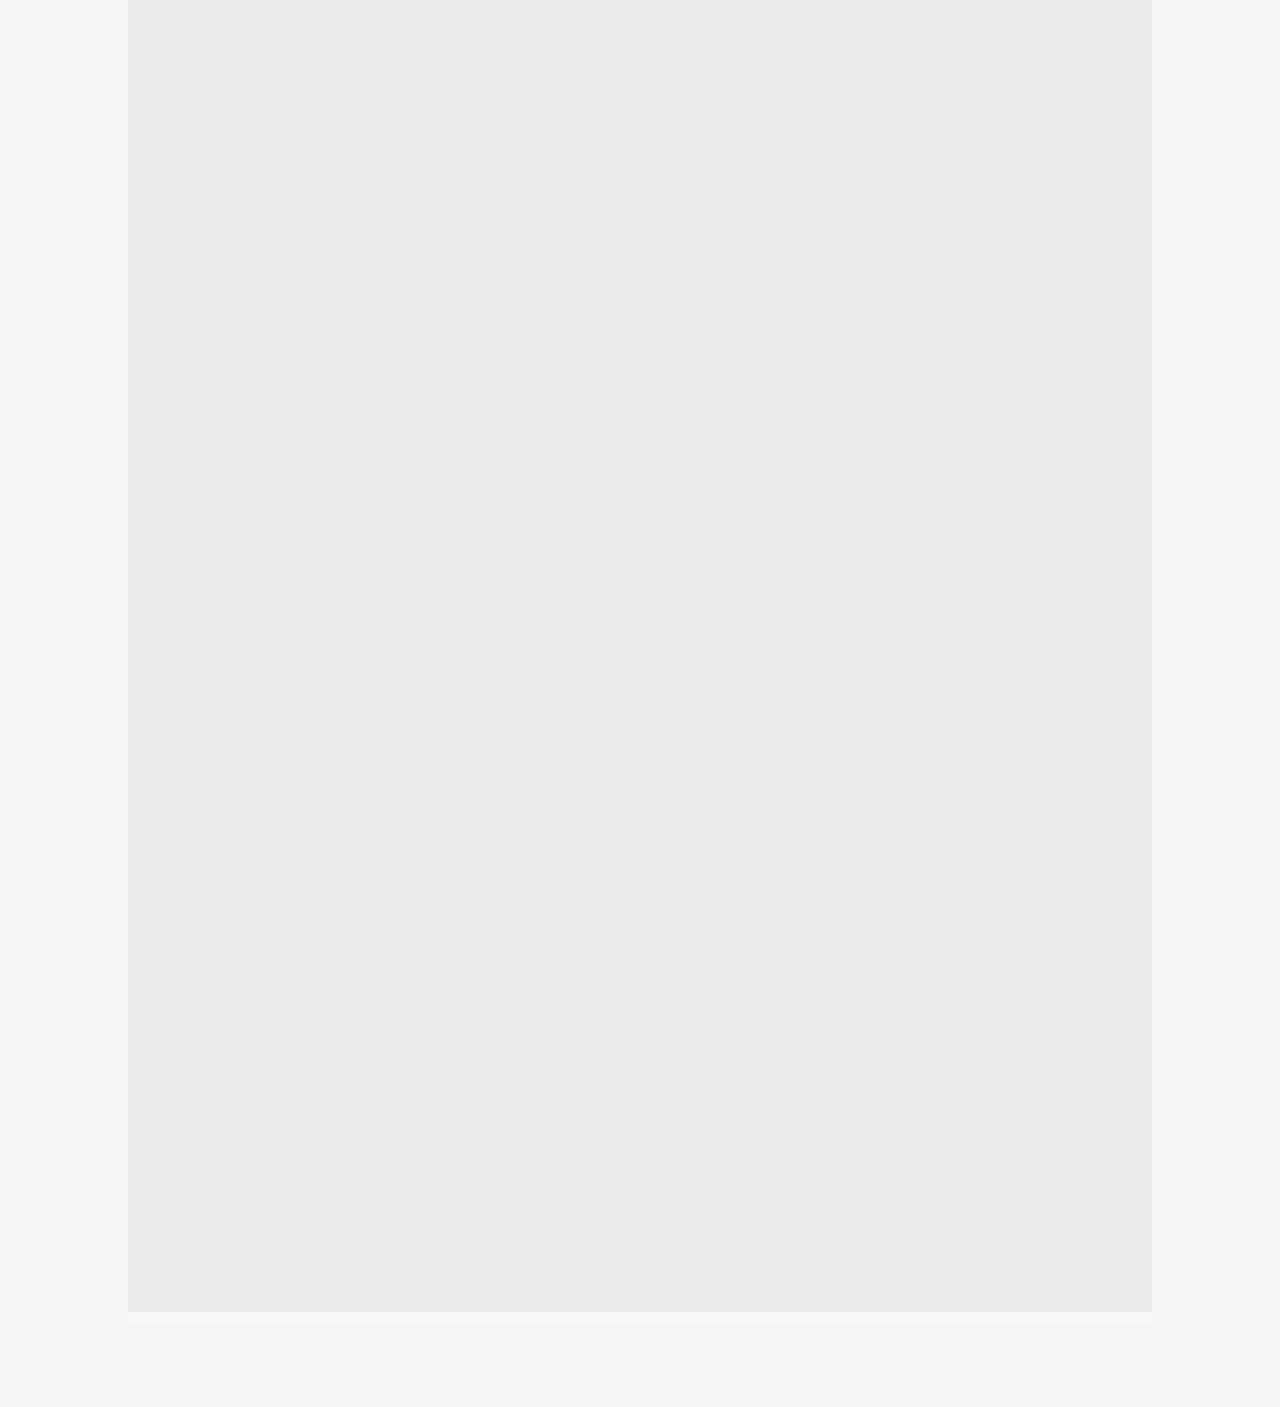
==== commit ed082d4f: "Inclusão das páginas de blog, contato e seus css, alteração de css das demais páginas" ====
--- a/index.html
+++ b/index.html
@@ -1,9 +1,9 @@
-<!DOCTYPE>
+<!DOCTYPE html>
 <html lang="pt-br">
 
 <head>
     <meta charset="UTF-8">
-    <title>CV Marcio de Almeida Rosa</title>
+    <title>Portfolio Online Marcio de Almeida Rosa</title>
     <link href="https://fonts.googleapis.com/css?family=Baloo" rel="stylesheet">
     <link href="https://fonts.googleapis.com/css?family=Baloo|Josefin+Sans" rel="stylesheet">
     <link rel="stylesheet" type="text/css" href="css/normalize.css">
@@ -17,12 +17,13 @@
     <div class="navegacao-site">
         <nav>
             <ul>
-                <li><a href="home.html" tabindex="1" target="conteudo">Home</a></li>
-                <li><a href="biografica.html" tabindex="1" target="conteudo">Sobre mim</a></li>
-                <li><a href="experiencias.html" tabindex="1" target="conteudo">Experiências</a></li>
-                <li><a href="formacaoAcademica.html" tabindex="1" target="conteudo">Formação</a></li>
-                <li><a href="cursos.html" tabindex="1" target="conteudo">Cursos</a></li>
-                <li><a href="mailto:marcio.almeida.rosa@gmail.com" tabindex="1">Contato</a></li>
+                <li><a href="home.html" tabindex="1" target="conteudo" title="clique aqui para acessar a página home">Home</a></li>
+                <li><a href="biografica.html" tabindex="1" target="conteudo" title="clique aqui para acessar a página sobre mim">Sobre mim</a></li>
+                <li><a href="experiencias.html" tabindex="1" target="conteudo" title="clique aqui para acessar a página de experiências">Experiências</a></li>
+                <li><a href="formacaoAcademica.html" tabindex="1" target="conteudo" title="clique aqui para acessar a página de formação">Formação</a></li>
+                <li><a href="cursos.html" tabindex="1" target="conteudo" title="clique aqui para acessar a página dos cursos">Cursos</a></li>
+                <li><a href="blog.html" tabindex="1" target="conteudo" title="clique aqui para acessar a página de blog">Blog</a></li>
+                <li><a href="contato.html" tabindex="1" target="conteudo" title="clique aqui para acessar a página de contato">Contato</a></li>
             </ul>
         </nav>
     </div>
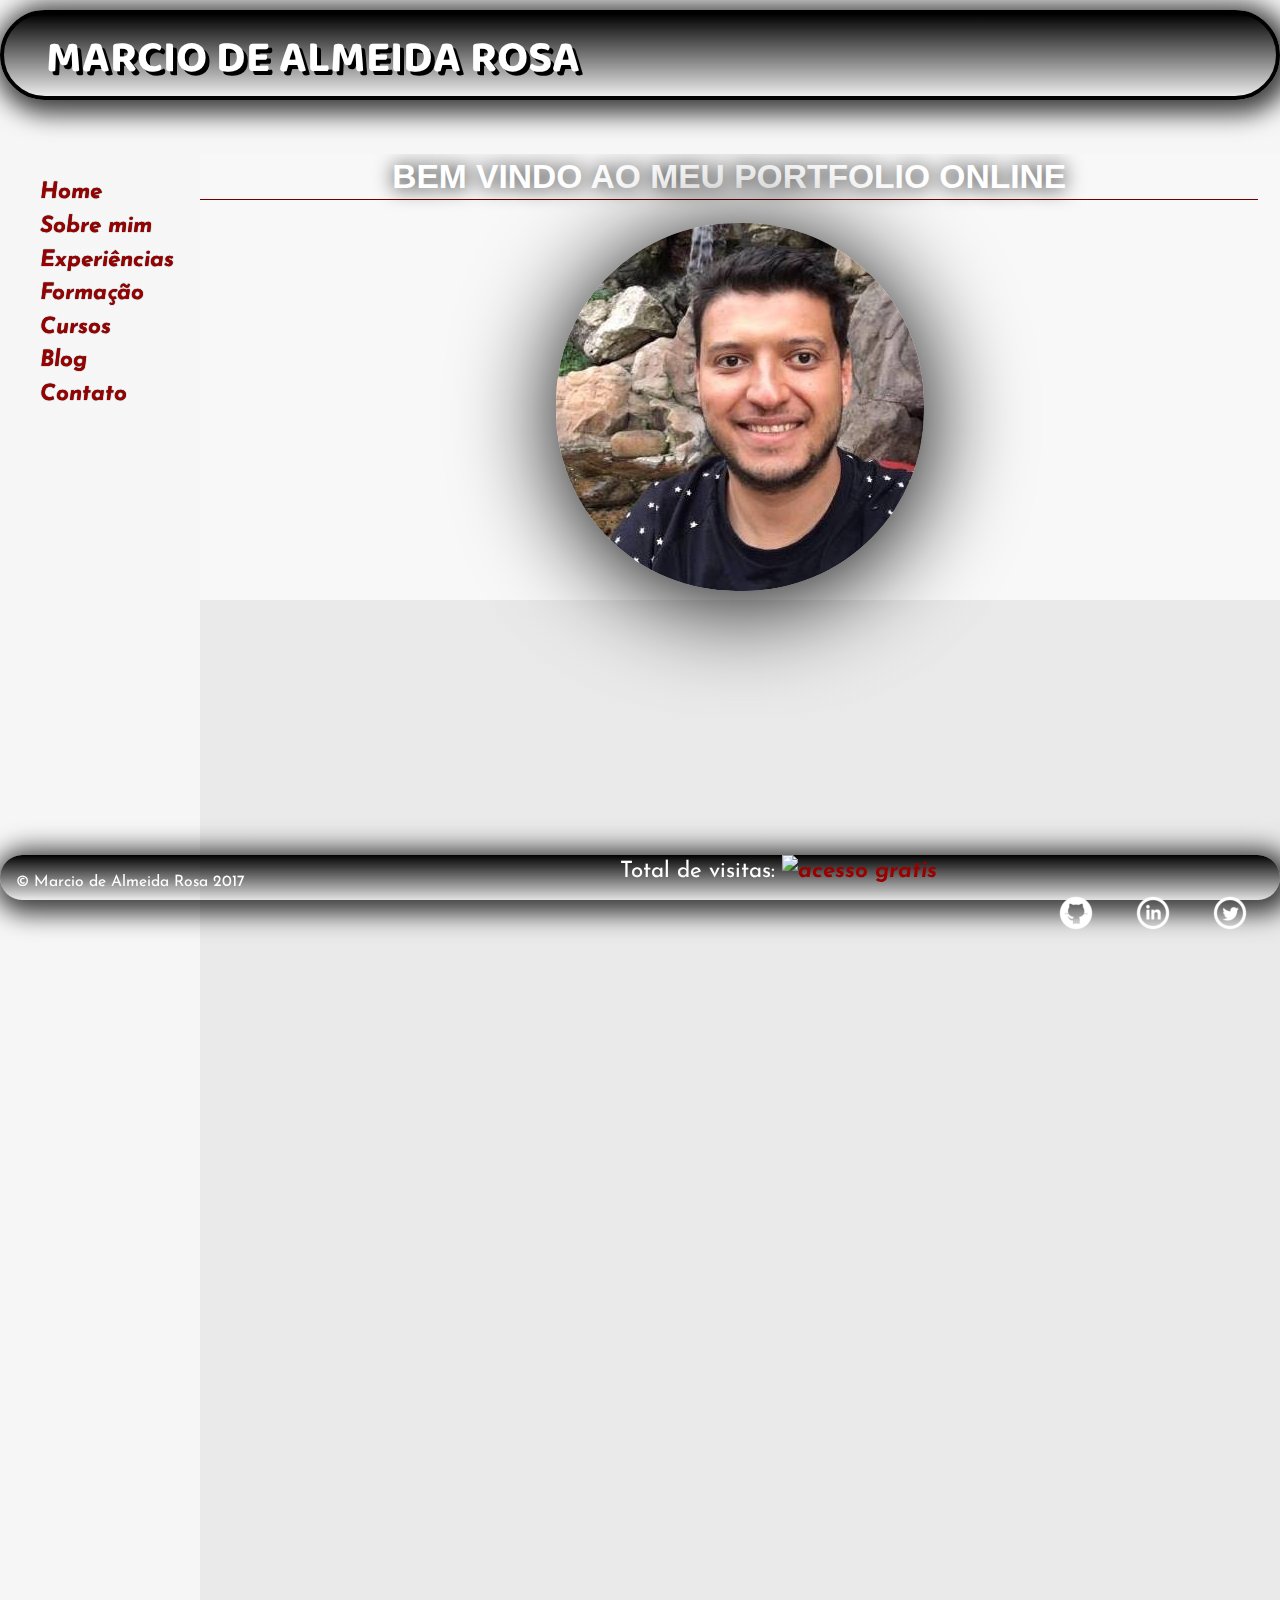
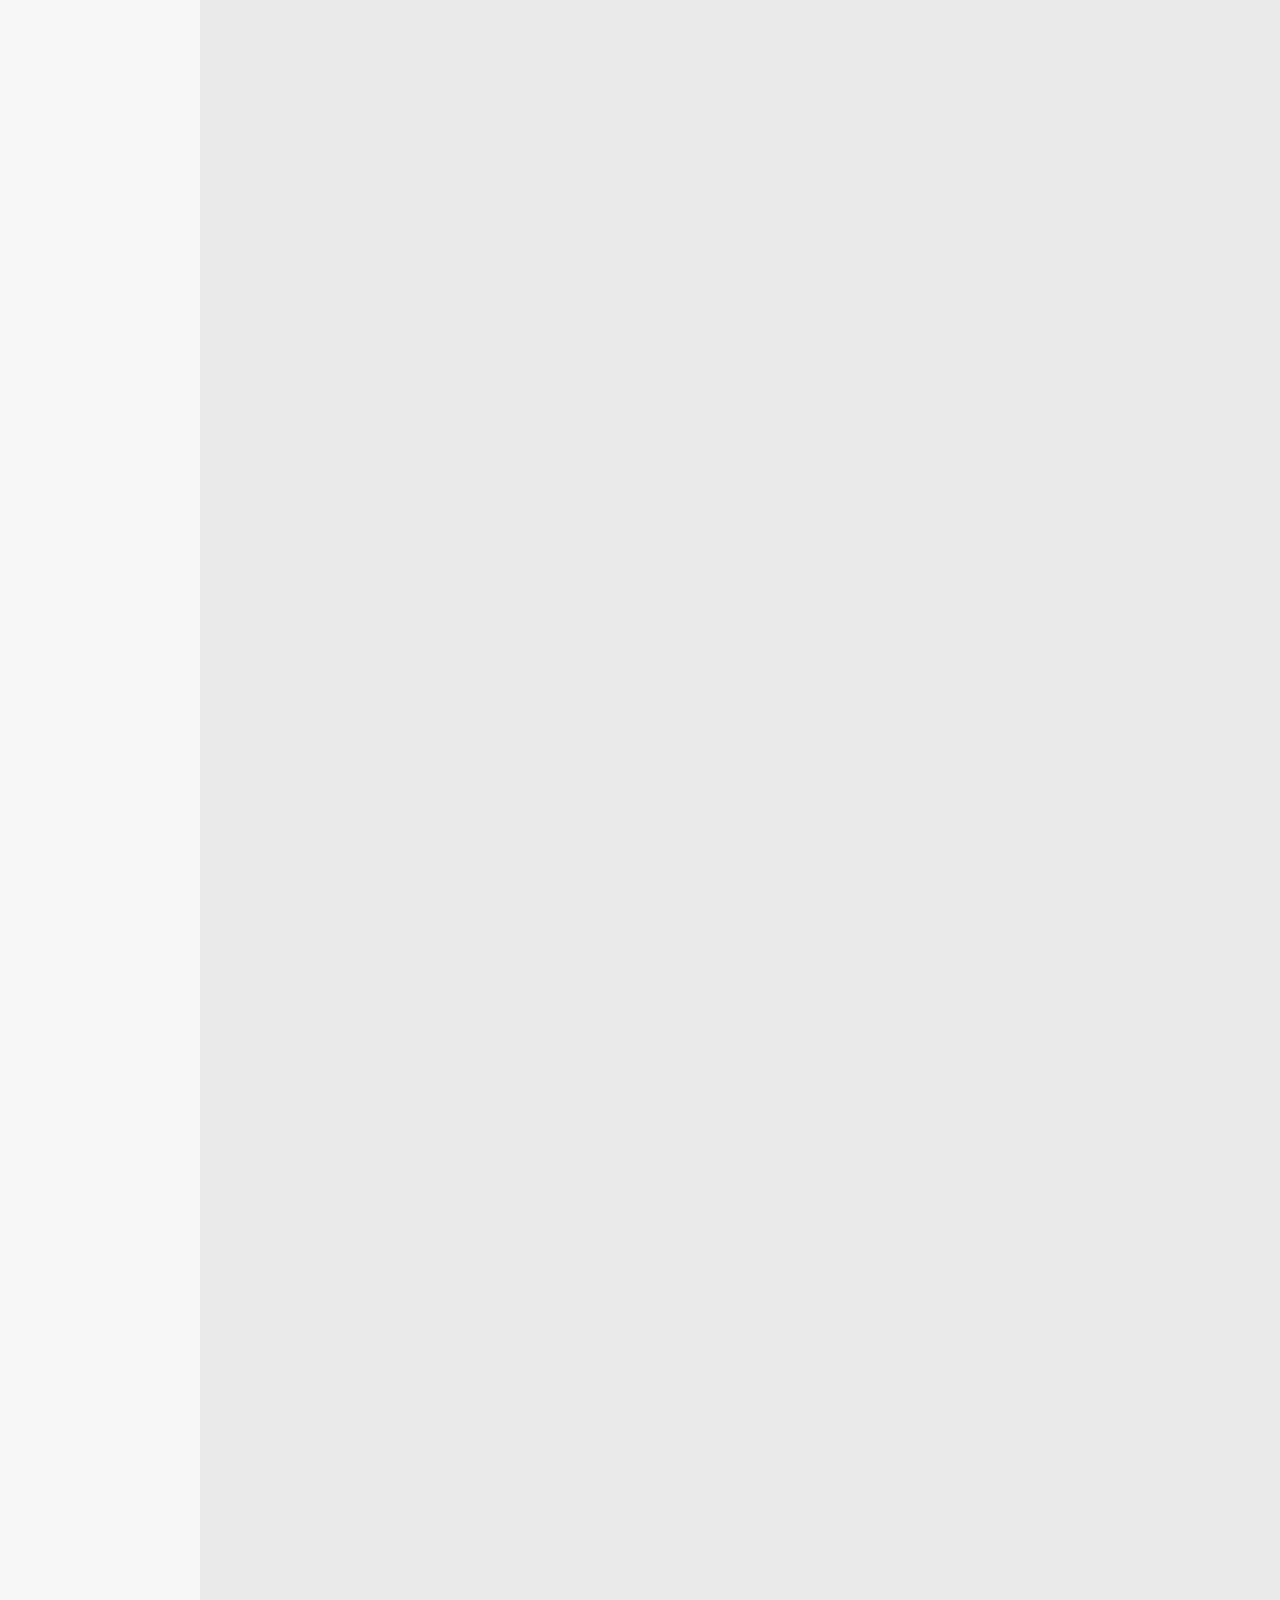
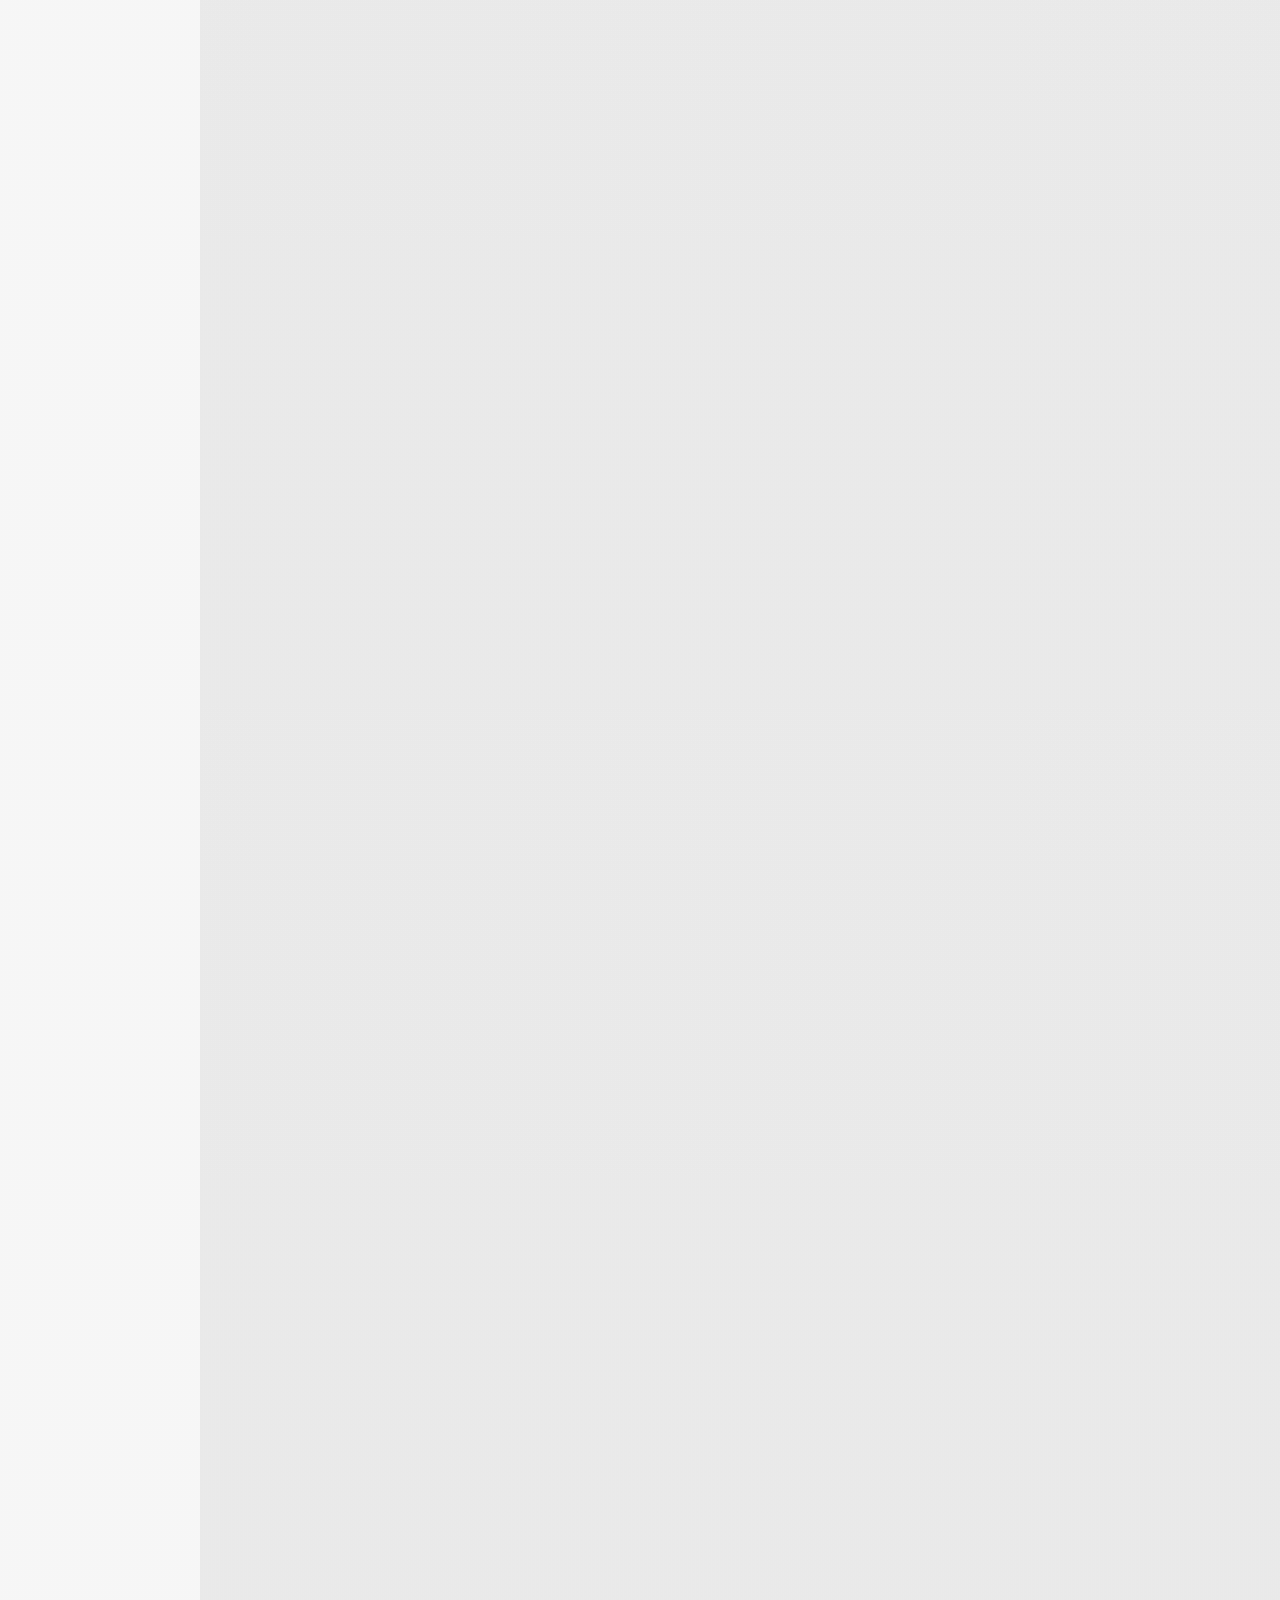
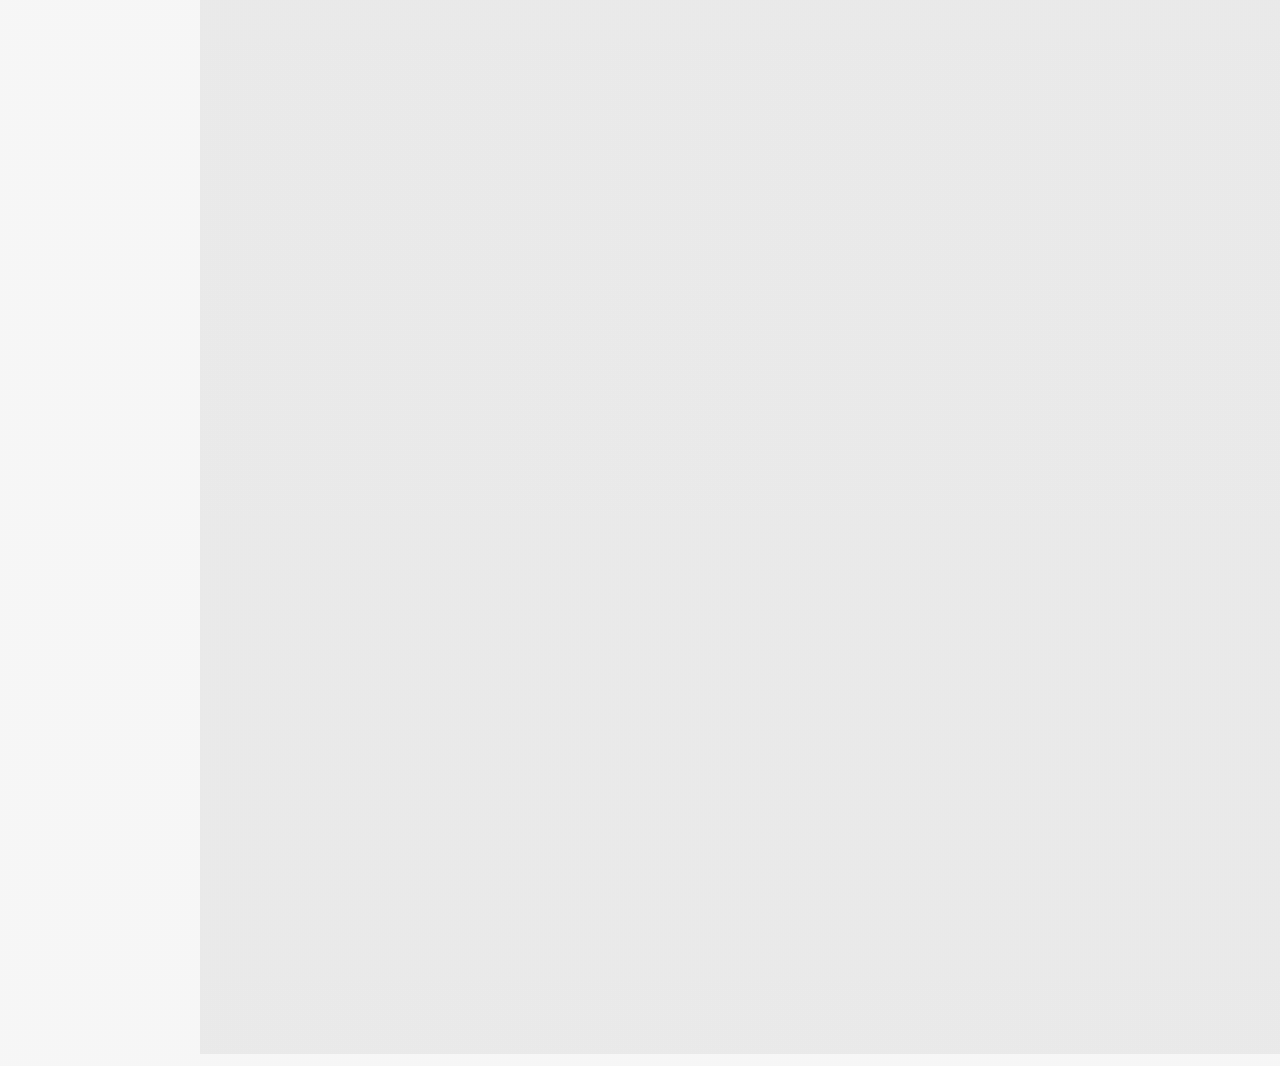
==== commit 20219389: "Inclusão de contador de acesso" ====
--- a/index.html
+++ b/index.html
@@ -32,6 +32,11 @@
     </main>
     <footer class="footer">
         <p>&copy; Marcio de Almeida Rosa 2017</p>
+        <div class="numero-visita" id="numero-de-visita" name="numero-de-visita">
+            Total de visitas:
+            <a href='http://contador.s12.com.br'><img src='http://contador.s12.com.br/img-61Bzb7cxZ1Z5WAz9-50.gif' border='0' alt='acesso gratis'></a>
+            <script type='text/javascript' src='http://contador.s12.com.br/ad.js?id=61Bzb7cxZ1Z5WAz9'></script>
+        </div>
         <nav class="footer-social">
             <ul class="icones-redes-sociais">
                 <li><a href="https://github.com/MarcioDeAlmeidaRosa" target="_black" class="footer-social-github" data-toolTip="Acesse meus códigos no Github">Github</a></li>
--- a/css/site.css
+++ b/css/site.css
@@ -1,6 +1,5 @@
 .iFrame-temporario {
     width: 100%;
-    max-width: 1620px;
     height: 5700px;
     border: 0;
     overflow: hidden;
@@ -52,17 +51,11 @@
     padding-right: 2em;
 }
 
-.body-principal,
-.header-principal,
-.footer {
-    max-width: 1620px;
-}
-
 .body-principal {
     margin-left: auto;
     margin-right: auto;
     text-align: center;
-    width: 80%;
+    width: 100%;
     margin-top: 6.875em;
     margin-bottom: 3.750em;
 }
@@ -99,15 +92,14 @@
 .header-principal {
     border: 0.200em solid #000;
     width: 100%;
-    height: 6.250em;
+    height: 4em;
     -moz-overflow: hidden;
     -o-overflow: hidden;
     -webkit-overflow: hidden;
     -ms-overflow: hidden;
     overflow: hidden;
     position: fixed;
-    top: 0;
-    /*left: 50%;*/
+    top: 10px;
     left: 50%;
     transform: translate(-50%);
     -webkit-transform: -webkit-translate (-50%);
@@ -124,33 +116,41 @@
     padding-left: 0.938em;
     float: left;
     display: block;
-    width: 50%;
+    width: 100%;
     font-family: 'Baloo', cursive;
 }
 
-.header-principal nav {
-    float: right;
-    display: block;
-    width: 50%;
-    text-align: right;
-    padding-right: 1.875em;
-}
-
-.header-principal nav ul {
+.navegacao-site {
+    clear: both;
+    width: 200px;
+    float: left;
+    position: fixed;
+    left: 0;
+}
+
+.navegacao-site nav {
+    display: block;
+    text-align: left;
+}
+
+.navegacao-site nav ul {
     list-style: none;
 }
 
-.header-principal nav ul li {
-    display: inline-block;
-    padding-right: 0.625em;
-}
-
-.header-principal nav ul li a {
+.navegacao-site nav ul li {
+    display: block;
+}
+
+.navegacao-site nav ul li a {
     font-size: 1em;
 }
 
-.header-principal nav ul li a,
-conteudo a,
+.navegacao-site a {
+    text-shadow: 0 0 1px black;
+}
+
+.navegacao-site nav ul li a,
+.conteudo a,
 a {
     text-decoration: none;
     color: #900;
@@ -158,8 +158,13 @@
     font-weight: bold;
 }
 
+.conteudo nav ul {
+    padding: 0;
+}
+
 .main {
-    clear: both;
+    float: right;
+    width: calc(100% - 200px);
 }
 
 .footer {
@@ -172,24 +177,21 @@
     transform: -webkit-translate(-50%);
     transform: -ms-translate(-50%);
     width: 100%;
-    height: 3.125em;
+    height: 2em;
     color: white;
 }
 
-.footer-register {
+.footer p {
+    font-size: .7em;
     float: left;
-    width: 18.750em;
-    text-align: center;
-    position: relative;
-    top: -0.625em;
+    text-align: center;
 }
 
 .footer-social {
     float: right;
-    width: 18.750em;
     display: block;
     position: relative;
-    top: -0.625em;
+    top: -0.800em;
 }
 
 .footer-social ul {
@@ -241,14 +243,10 @@
     text-shadow: .1em .1em black;
 }
 
-.header-principal a {
-    text-shadow: .1em .1em black;
-}
-
 a:hover,
 a:focus,
-.header-principal nav ul li a:hover,
-.header-principal nav ul li a:focus {
+.navegacao-site nav ul li a:hover,
+.navegacao-site nav ul li a:focus {
     color: #f60;
     text-decoration: underline;
 }
@@ -268,8 +266,8 @@
     border: 2px solid black;
     border-radius: 5px;
     text-indent: 0;
-    width: 12em;
-    height: 5em;
+    width: 13em;
+    height: 6em;
     bottom: 150%;
     right: 0;
     text-indent: 0;
@@ -283,12 +281,19 @@
     content: "";
     width: 2em;
     height: 2em;
+    text-align: center;
     border-bottom: 2px solid #000;
     border-right: 2px solid #000;
     background-color: #FFF;
     position: absolute;
     transform: rotate(45deg);
-    top: -94%;
+    top: -92%;
     right: 22%;
     z-index: 9999;
+}
+
+.numero-visita {
+    text-align: center;
+    font: inherit;
+    top: -0.800em;
 }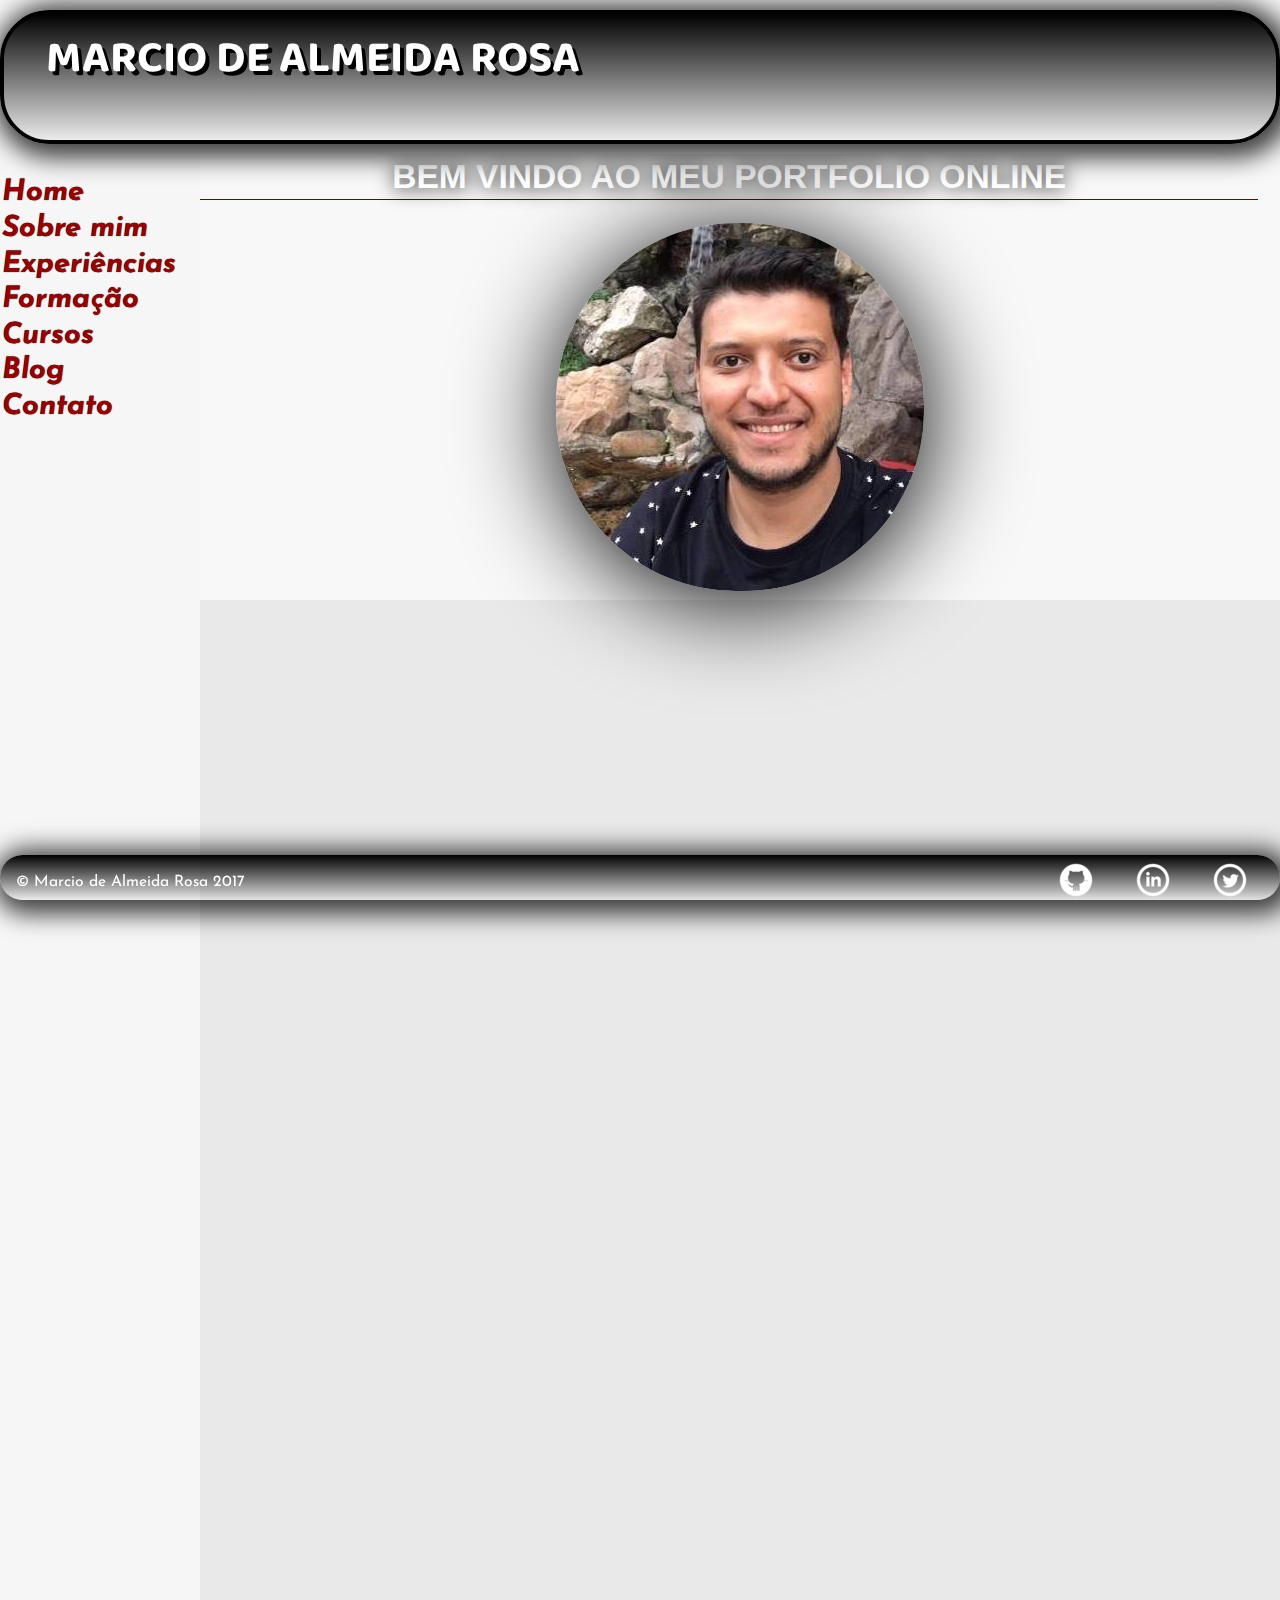
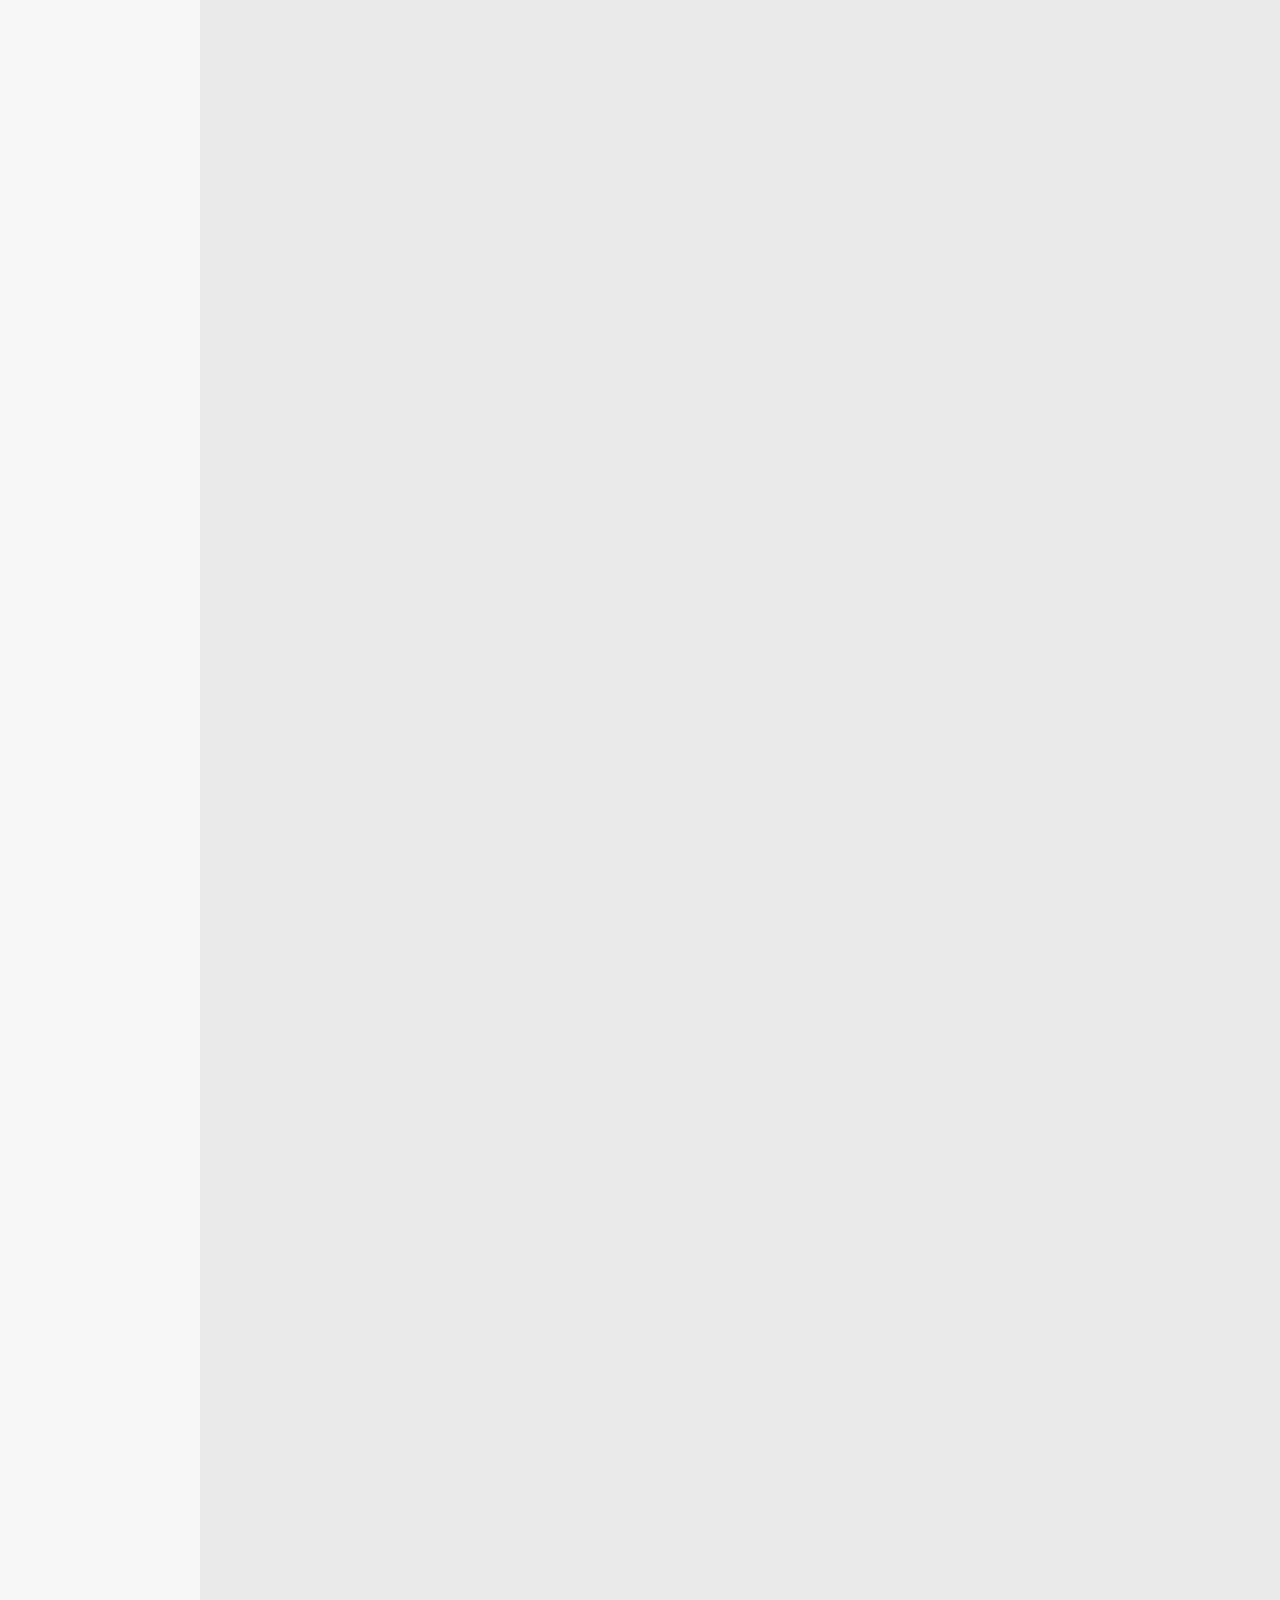
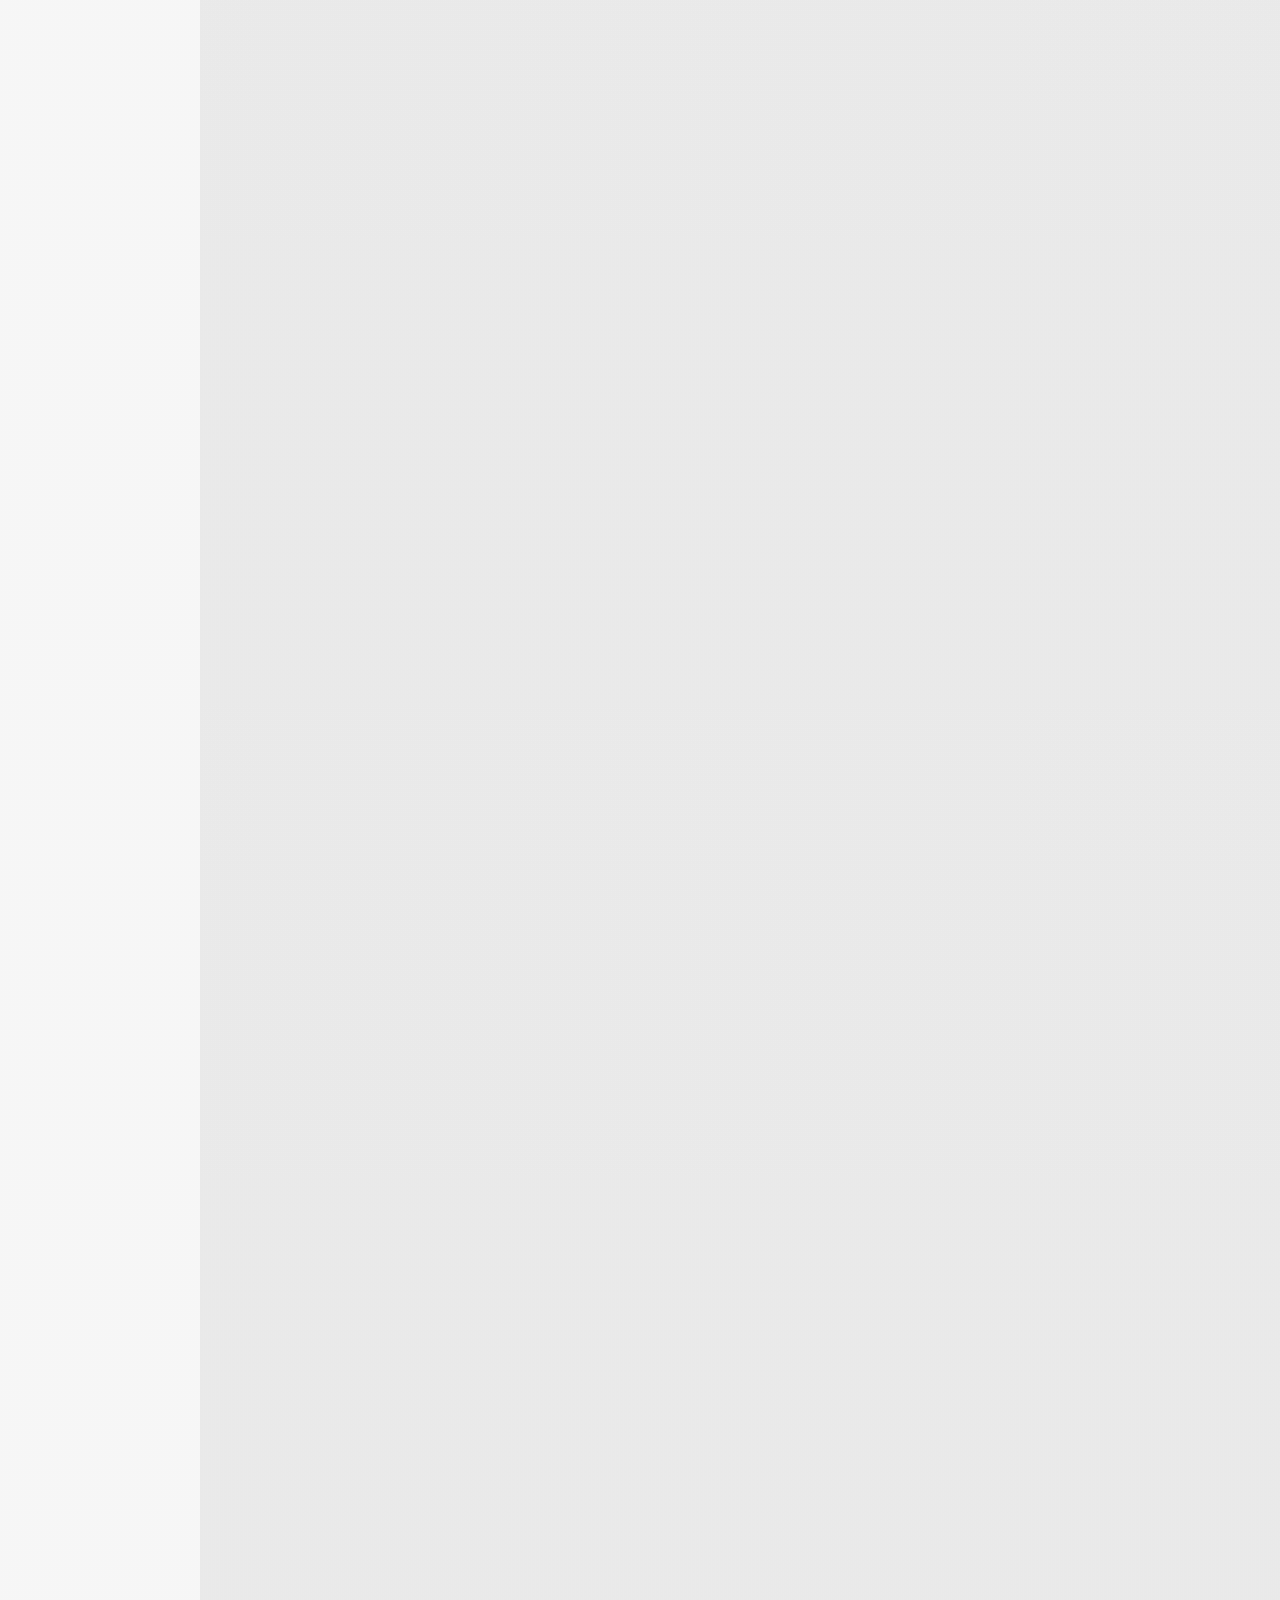
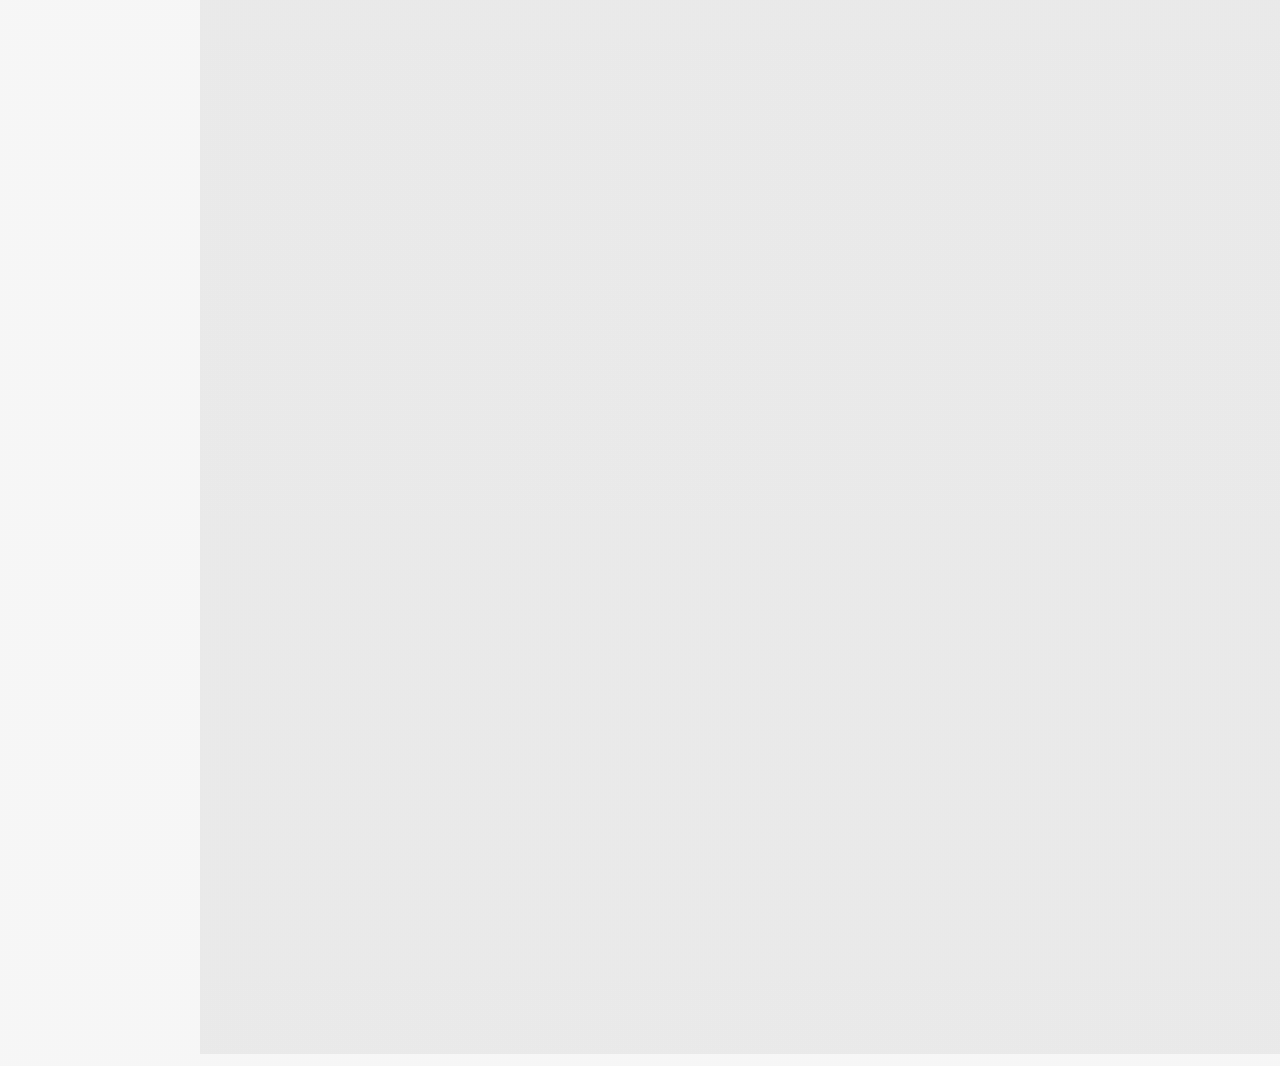
==== commit ba3b6557: "Aplicando layout responsivo fase 1" ====
--- a/index.html
+++ b/index.html
@@ -3,6 +3,7 @@
 
 <head>
     <meta charset="UTF-8">
+    <meta name="viewport" content="width=device-width">
     <title>Portfolio Online Marcio de Almeida Rosa</title>
     <link href="https://fonts.googleapis.com/css?family=Baloo" rel="stylesheet">
     <link href="https://fonts.googleapis.com/css?family=Baloo|Josefin+Sans" rel="stylesheet">
@@ -14,29 +15,31 @@
     <header class="header-principal">
         <h1>Marcio de Almeida Rosa</h1>
     </header>
-    <div class="navegacao-site">
-        <nav>
-            <ul>
-                <li><a href="home.html" tabindex="1" target="conteudo" title="clique aqui para acessar a página home">Home</a></li>
-                <li><a href="biografica.html" tabindex="1" target="conteudo" title="clique aqui para acessar a página sobre mim">Sobre mim</a></li>
-                <li><a href="experiencias.html" tabindex="1" target="conteudo" title="clique aqui para acessar a página de experiências">Experiências</a></li>
-                <li><a href="formacaoAcademica.html" tabindex="1" target="conteudo" title="clique aqui para acessar a página de formação">Formação</a></li>
-                <li><a href="cursos.html" tabindex="1" target="conteudo" title="clique aqui para acessar a página dos cursos">Cursos</a></li>
-                <li><a href="blog.html" tabindex="1" target="conteudo" title="clique aqui para acessar a página de blog">Blog</a></li>
-                <li><a href="contato.html" tabindex="1" target="conteudo" title="clique aqui para acessar a página de contato">Contato</a></li>
-            </ul>
-        </nav>
+    <div class="conteudo-principal">
+        <div class="navegacao-site">
+            <nav>
+                <ul>
+                    <li><a href="home.html" tabindex="1" target="conteudo" title="clique aqui para acessar a página home">Home</a></li>
+                    <li><a href="biografica.html" tabindex="1" target="conteudo" title="clique aqui para acessar a página sobre mim">Sobre mim</a></li>
+                    <li><a href="experiencias.html" tabindex="1" target="conteudo" title="clique aqui para acessar a página de experiências">Experiências</a></li>
+                    <li><a href="formacaoAcademica.html" tabindex="1" target="conteudo" title="clique aqui para acessar a página de formação">Formação</a></li>
+                    <li><a href="cursos.html" tabindex="1" target="conteudo" title="clique aqui para acessar a página dos cursos">Cursos</a></li>
+                    <li><a href="blog.html" tabindex="1" target="conteudo" title="clique aqui para acessar a página de blog">Blog</a></li>
+                    <li><a href="contato.html" tabindex="1" target="conteudo" title="clique aqui para acessar a página de contato">Contato</a></li>
+                </ul>
+            </nav>
+        </div>
+        <main class="main">
+            <iframe class="iFrame-temporario" name="conteudo" src="home.html"></iframe>
+        </main>
     </div>
-    <main class="main">
-        <iframe class="iFrame-temporario" name="conteudo" src="home.html"></iframe>
-    </main>
     <footer class="footer">
         <p>&copy; Marcio de Almeida Rosa 2017</p>
-        <div class="numero-visita" id="numero-de-visita" name="numero-de-visita">
+        <!--<div class="numero-visita" id="numero-de-visita" name="numero-de-visita">
             Total de visitas:
             <a href='http://contador.s12.com.br'><img src='http://contador.s12.com.br/img-61Bzb7cxZ1Z5WAz9-50.gif' border='0' alt='acesso gratis'></a>
             <script type='text/javascript' src='http://contador.s12.com.br/ad.js?id=61Bzb7cxZ1Z5WAz9'></script>
-        </div>
+        </div>-->
         <nav class="footer-social">
             <ul class="icones-redes-sociais">
                 <li><a href="https://github.com/MarcioDeAlmeidaRosa" target="_black" class="footer-social-github" data-toolTip="Acesse meus códigos no Github">Github</a></li>
--- a/css/site.css
+++ b/css/site.css
@@ -16,6 +16,11 @@
     -webkit-box-sizing: border-box;
     -ms-box-sizing: border-box;
     box-sizing: border-box;
+}
+
+img {
+    /*ajustando a responsibilidade da imagem - não sera utrapassado mais que 100% do seu tamanho*/
+    max-width: 100%;
 }
 
 html {
@@ -37,8 +42,15 @@
     font-style: italic;
 }
 
+.header-principal,
+.conteudo-principal,
+.footer {
+    max-width: 1400px;
+    margin: 0 auto;
+}
+
 body {
-    margin: auto;
+    margin: 0 auto;
     background-color: rgb(248, 248, 248);
 }
 
@@ -92,7 +104,7 @@
 .header-principal {
     border: 0.200em solid #000;
     width: 100%;
-    height: 4em;
+    height: 6em;
     -moz-overflow: hidden;
     -o-overflow: hidden;
     -webkit-overflow: hidden;
@@ -121,11 +133,19 @@
 }
 
 .navegacao-site {
-    clear: both;
     width: 200px;
-    float: left;
-    position: fixed;
-    left: 0;
+    min-width: 200px;
+    float: left;
+}
+
+.navegacao-site,
+main {
+    display: inline-block;
+    vertical-align: middle;
+}
+
+.navegacao-site ul {
+    padding: 0 0 0 .1em;
 }
 
 .navegacao-site nav {
@@ -142,7 +162,7 @@
 }
 
 .navegacao-site nav ul li a {
-    font-size: 1em;
+    font-size: 1.3em;
 }
 
 .navegacao-site a {
@@ -163,8 +183,9 @@
 }
 
 .main {
-    float: right;
+    float: left;
     width: calc(100% - 200px);
+    min-width: 400px;
 }
 
 .footer {
@@ -296,4 +317,9 @@
     text-align: center;
     font: inherit;
     top: -0.800em;
+    position: relative;
+    display: block;
+    float: left;
+    top: .3em;
+    width: 10em;
 }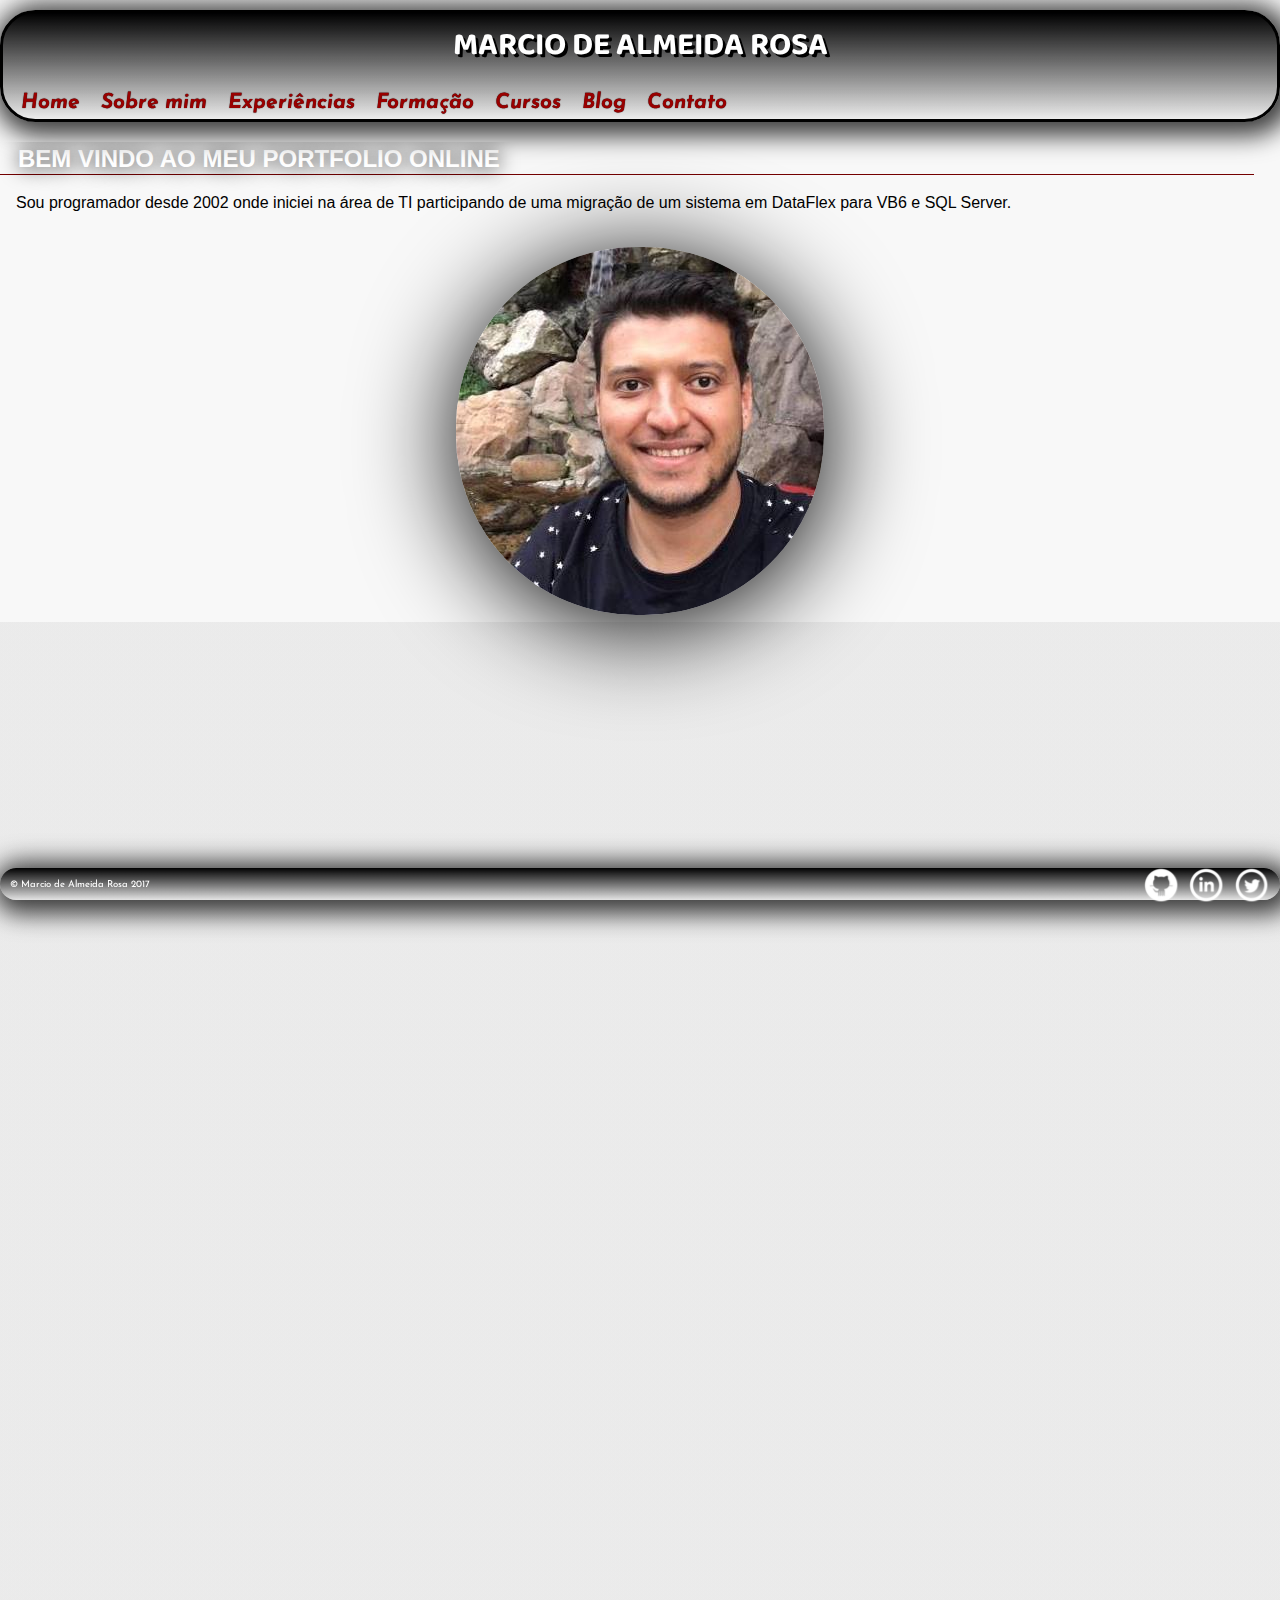
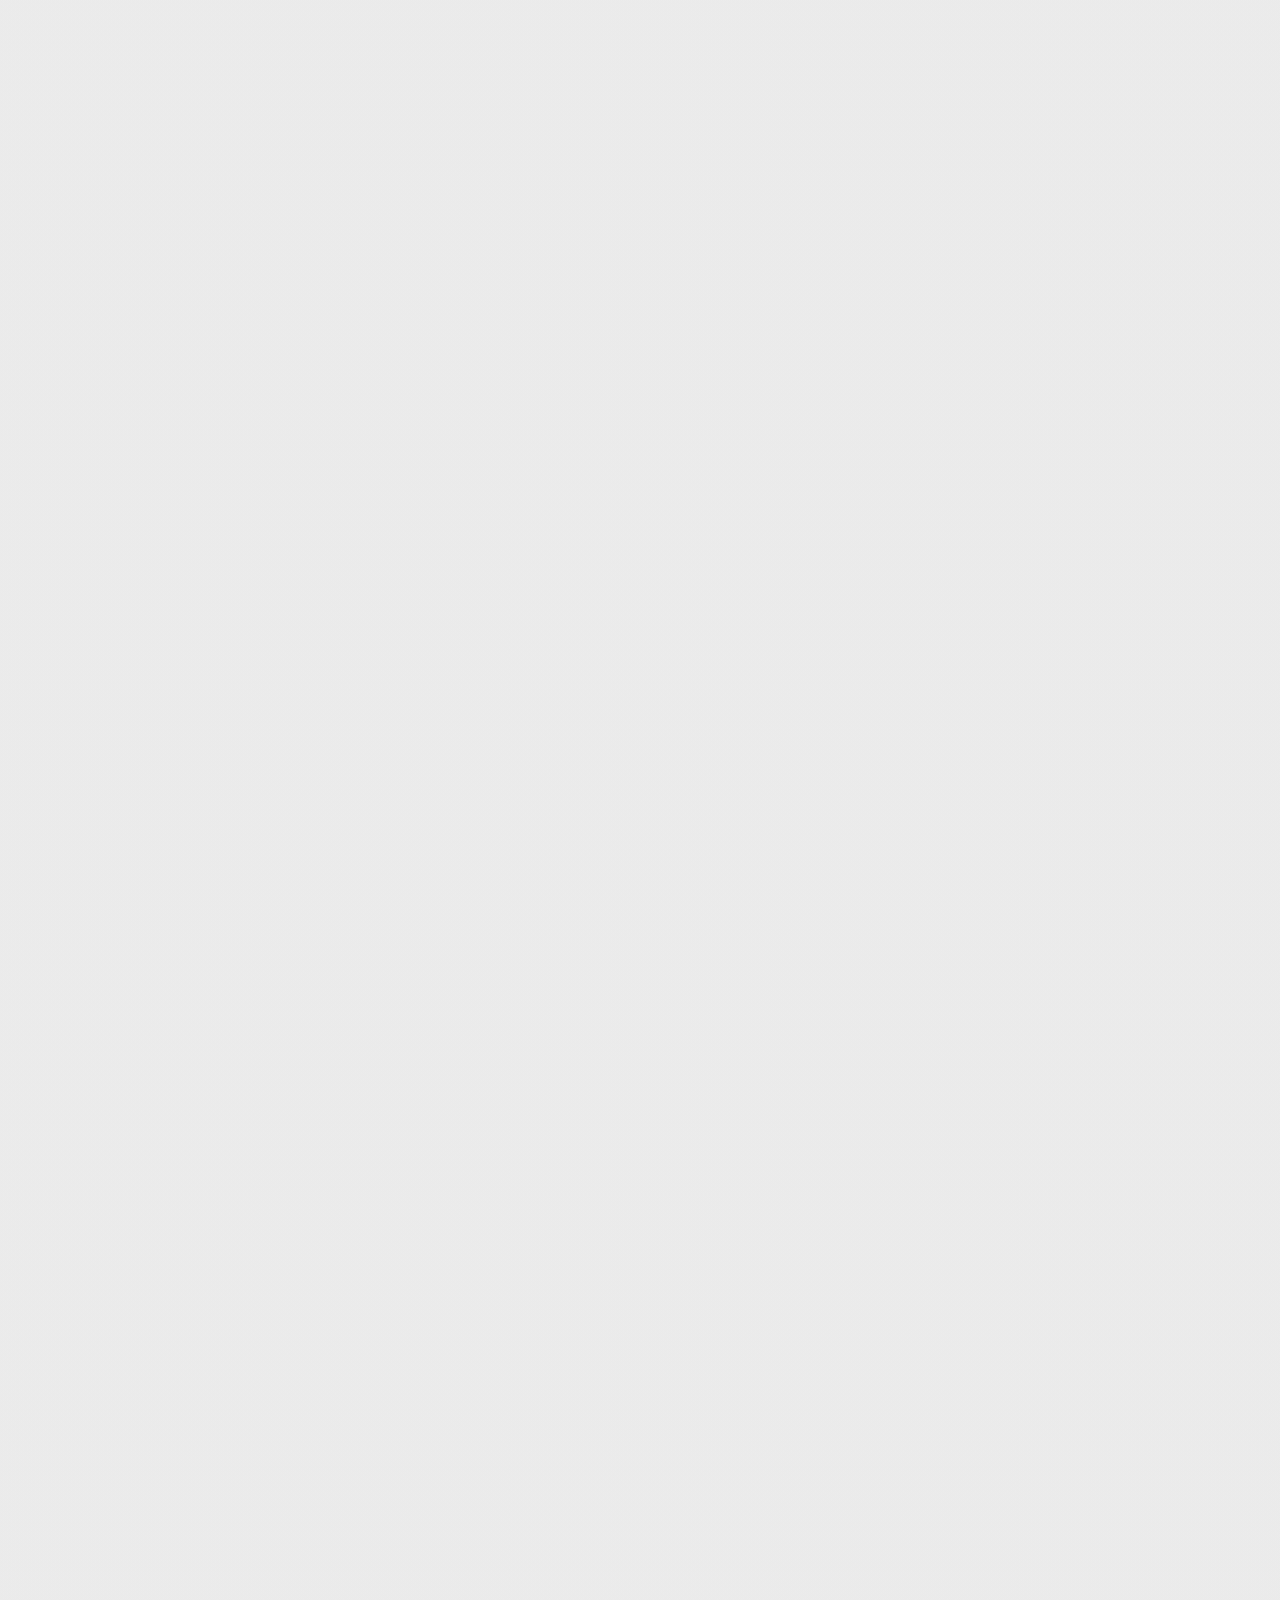
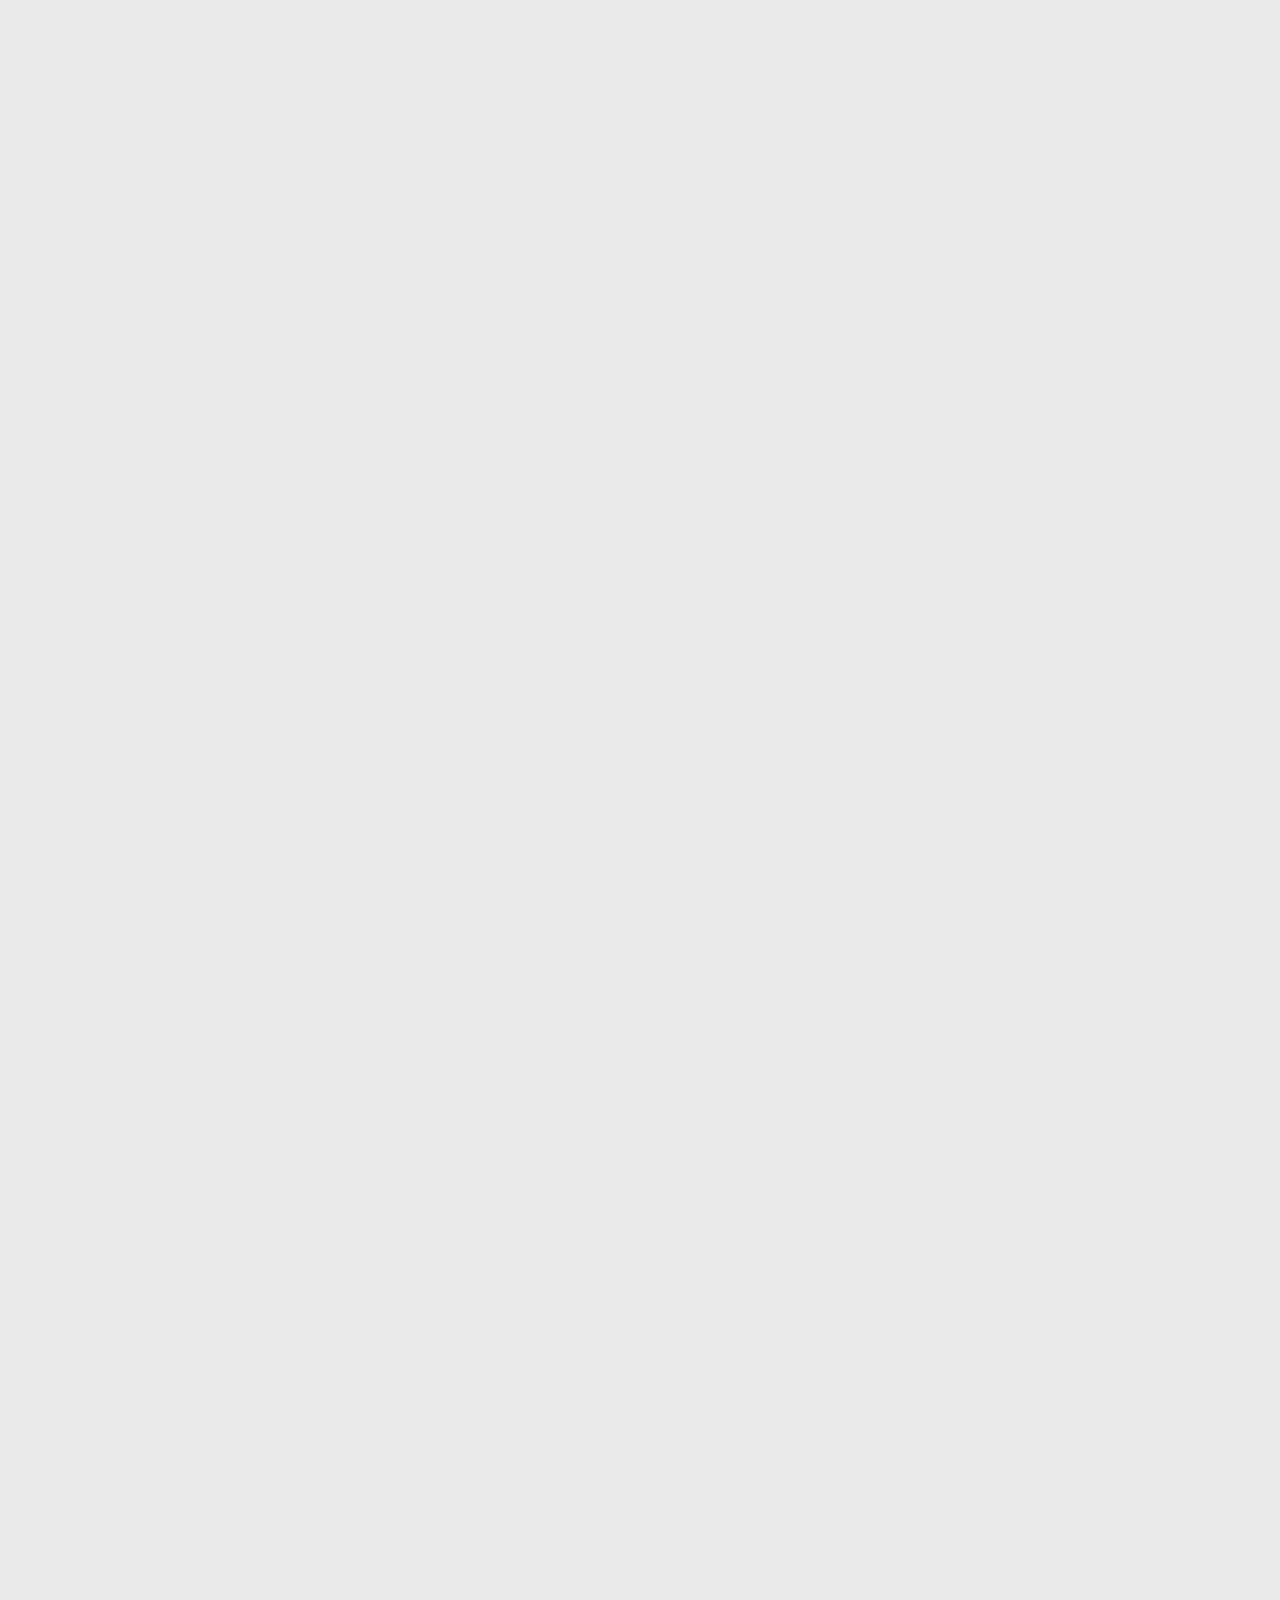
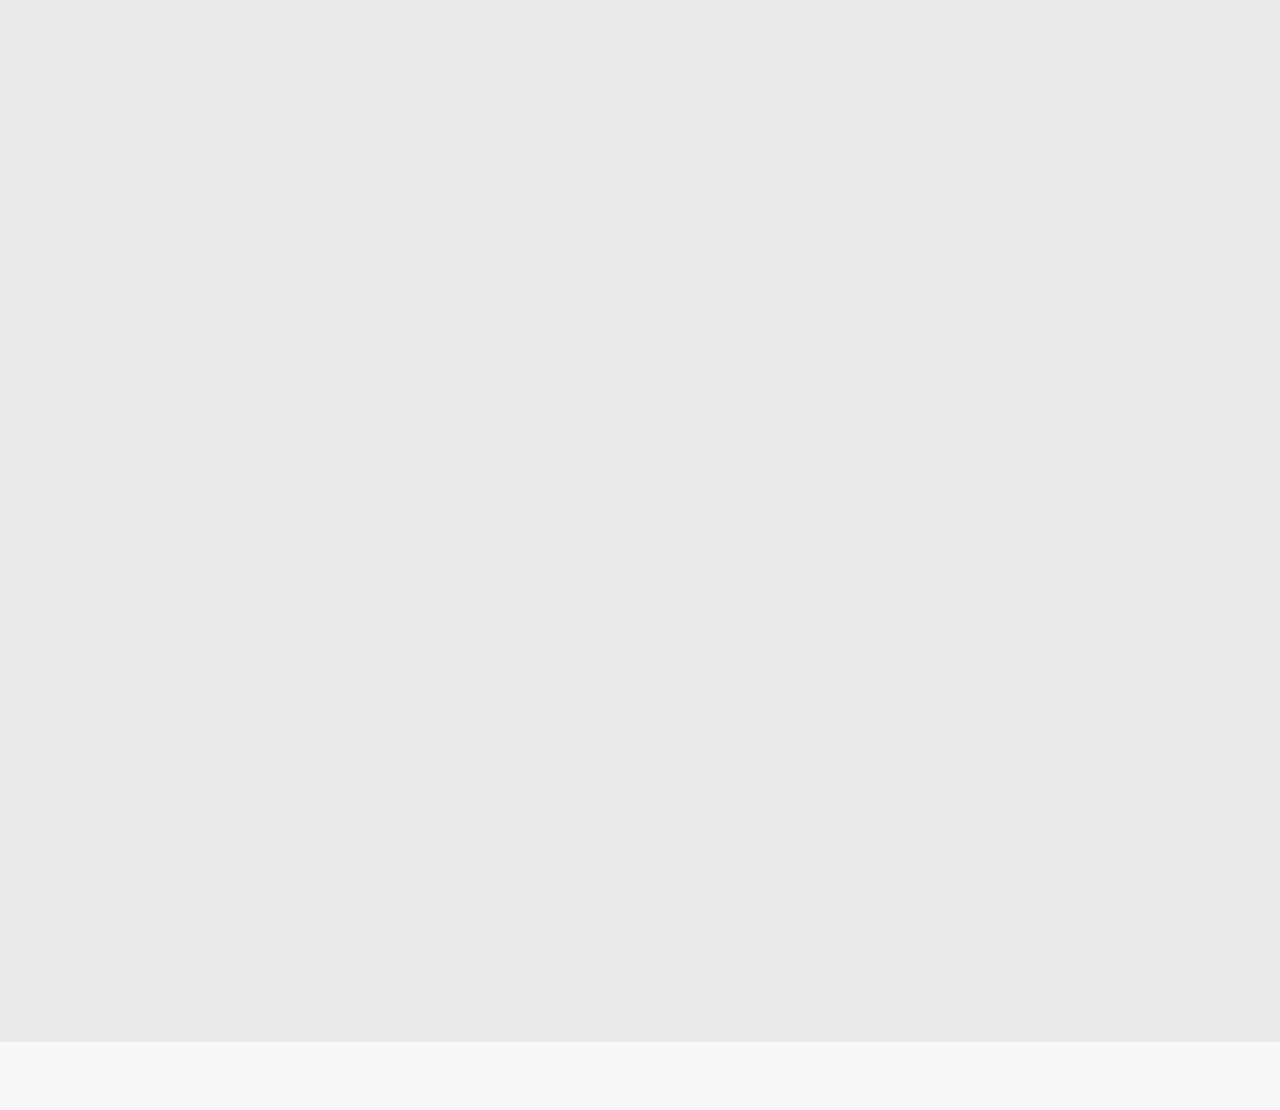
==== commit fcaf4c66: "Aplicando recursos responsivos de layout" ====
--- a/index.html
+++ b/index.html
@@ -3,36 +3,38 @@
 
 <head>
     <meta charset="UTF-8">
+    <!--<meta name="viewport" content="width=device-width, initial-scale=1">-->
     <meta name="viewport" content="width=device-width">
     <title>Portfolio Online Marcio de Almeida Rosa</title>
     <link href="https://fonts.googleapis.com/css?family=Baloo" rel="stylesheet">
     <link href="https://fonts.googleapis.com/css?family=Baloo|Josefin+Sans" rel="stylesheet">
     <link rel="stylesheet" type="text/css" href="css/normalize.css">
     <link rel="stylesheet" type="text/css" href="css/site.css">
+    <link rel="stylesheet" type="text/css" href="css/responsivo.css">
 </head>
 
 <body class="body-principal">
     <header class="header-principal">
         <h1>Marcio de Almeida Rosa</h1>
-    </header>
-    <div class="conteudo-principal">
+        <button class="menu-abrir">Abrir menu</button>
         <div class="navegacao-site">
             <nav>
-                <ul>
-                    <li><a href="home.html" tabindex="1" target="conteudo" title="clique aqui para acessar a página home">Home</a></li>
-                    <li><a href="biografica.html" tabindex="1" target="conteudo" title="clique aqui para acessar a página sobre mim">Sobre mim</a></li>
-                    <li><a href="experiencias.html" tabindex="1" target="conteudo" title="clique aqui para acessar a página de experiências">Experiências</a></li>
-                    <li><a href="formacaoAcademica.html" tabindex="1" target="conteudo" title="clique aqui para acessar a página de formação">Formação</a></li>
-                    <li><a href="cursos.html" tabindex="1" target="conteudo" title="clique aqui para acessar a página dos cursos">Cursos</a></li>
-                    <li><a href="blog.html" tabindex="1" target="conteudo" title="clique aqui para acessar a página de blog">Blog</a></li>
-                    <li><a href="contato.html" tabindex="1" target="conteudo" title="clique aqui para acessar a página de contato">Contato</a></li>
+                <button class="menu-fechar">Fechar menu</button>
+                <ul class="itens-menu">
+                    <li><a class="click" href="home.html" tabindex="1" target="conteudo" title="clique aqui para acessar a página home">Home</a></li>
+                    <li><a class="click" href="biografica.html" tabindex="1" target="conteudo" title="clique aqui para acessar a página sobre mim">Sobre mim</a></li>
+                    <li><a class="click" href="experiencias.html" tabindex="1" target="conteudo" title="clique aqui para acessar a página de experiências">Experiências</a></li>
+                    <li><a class="click" href="formacaoAcademica.html" tabindex="1" target="conteudo" title="clique aqui para acessar a página de formação">Formação</a></li>
+                    <li><a class="click" href="cursos.html" tabindex="1" target="conteudo" title="clique aqui para acessar a página dos cursos">Cursos</a></li>
+                    <li><a class="click" href="blog.html" tabindex="1" target="conteudo" title="clique aqui para acessar a página de blog">Blog</a></li>
+                    <li><a class="click" href="contato.html" tabindex="1" target="conteudo" title="clique aqui para acessar a página de contato">Contato</a></li>
                 </ul>
             </nav>
         </div>
-        <main class="main">
-            <iframe class="iFrame-temporario" name="conteudo" src="home.html"></iframe>
-        </main>
-    </div>
+    </header>
+    <main class="main">
+        <iframe class="iFrame-temporario" name="conteudo" id="conteudo" src="home.html"></iframe>
+    </main>
     <footer class="footer">
         <p>&copy; Marcio de Almeida Rosa 2017</p>
         <!--<div class="numero-visita" id="numero-de-visita" name="numero-de-visita">
@@ -48,6 +50,7 @@
             </ul>
         </nav>
     </footer>
+    <script src="js/responsivo.js"></script>
 </body>
 
 </html>--- a/css/site.css
+++ b/css/site.css
@@ -1,8 +1,10 @@
 .iFrame-temporario {
-    width: 100%;
+    margin: 0 auto;
+    width: 100%;
+    max-width: 100%;
     height: 5700px;
     border: 0;
-    overflow: hidden;
+    overflow: auto;
     background-image: -moz-linear-gradient(to bottom, rgba(211, 211, 211, .2), rgba(211, 211, 211, .2));
     background-image: -o-linear-gradient(to bottom, rgba(211, 211, 211, .2), rgba(211, 211, 211, .2));
     background-image: -webkit-linear-gradient(to bottom, rgba(211, 211, 211, .2), rgba(211, 211, 211, .2));
@@ -24,7 +26,7 @@
 }
 
 html {
-    font-size: 140%;
+    font-size: 100%;
     font-family: 'Josefin Sans', sans-serif;
     line-height: 1.5em;
     background-image: -moz-linear-gradient(to bottom, rgba(211, 211, 211, .2), rgba(211, 211, 211, .2));
@@ -43,7 +45,7 @@
 }
 
 .header-principal,
-.conteudo-principal,
+.main,
 .footer {
     max-width: 1400px;
     margin: 0 auto;
@@ -57,10 +59,9 @@
 body p {
     font-family: 'Josefin Sans', sans-serif;
     text-align: justify;
-    font-size: 1.2em;
     line-height: 1.5em;
     padding-left: 1em;
-    padding-right: 2em;
+    padding-right: 1em;
 }
 
 .body-principal {
@@ -104,65 +105,22 @@
 .header-principal {
     border: 0.200em solid #000;
     width: 100%;
-    height: 6em;
-    -moz-overflow: hidden;
-    -o-overflow: hidden;
-    -webkit-overflow: hidden;
-    -ms-overflow: hidden;
-    overflow: hidden;
     position: fixed;
     top: 10px;
     left: 50%;
-    transform: translate(-50%);
-    -webkit-transform: -webkit-translate (-50%);
+    transform: -webkit-translate (-50%);
     transform: -moz-translate(-50%);
     transform: -o-translate(-50%);
     transform: -webkit-translate(-50%);
     transform: -ms-translate(-50%);
+    transform: translate(-50%);
     color: white;
 }
 
 .header-principal h1 {
-    text-align: left;
-    margin: 0.625em 0;
-    padding-left: 0.938em;
-    float: left;
-    display: block;
+    text-align: center;
     width: 100%;
     font-family: 'Baloo', cursive;
-}
-
-.navegacao-site {
-    width: 200px;
-    min-width: 200px;
-    float: left;
-}
-
-.navegacao-site,
-main {
-    display: inline-block;
-    vertical-align: middle;
-}
-
-.navegacao-site ul {
-    padding: 0 0 0 .1em;
-}
-
-.navegacao-site nav {
-    display: block;
-    text-align: left;
-}
-
-.navegacao-site nav ul {
-    list-style: none;
-}
-
-.navegacao-site nav ul li {
-    display: block;
-}
-
-.navegacao-site nav ul li a {
-    font-size: 1.3em;
 }
 
 .navegacao-site a {
@@ -182,56 +140,29 @@
     padding: 0;
 }
 
-.main {
-    float: left;
-    width: calc(100% - 200px);
-    min-width: 400px;
-}
-
 .footer {
+    clear: both;
+    width: 100%;
+    height: 2em;
+    color: white;
     position: fixed;
     bottom: 0;
     left: 50%;
-    transform: translate(-50%);
+    transform: -webkit-translate (-50%);
     transform: -moz-translate(-50%);
     transform: -o-translate(-50%);
     transform: -webkit-translate(-50%);
     transform: -ms-translate(-50%);
-    width: 100%;
-    height: 2em;
-    color: white;
+    transform: translate(-50%);
 }
 
 .footer p {
-    font-size: .7em;
+    font-size: .6em;
     float: left;
-    text-align: center;
 }
 
 .footer-social {
-    float: right;
-    display: block;
     position: relative;
-    top: -0.800em;
-}
-
-.footer-social ul {
-    list-style: none;
-}
-
-.footer-social ul li {
-    list-style: none;
-    display: inline-block;
-    margin-right: 0.625em;
-}
-
-.footer-social ul li a {
-    text-decoration: none;
-    color: white;
-    width: 2.500em;
-    height: 2.500em;
-    display: block;
-    text-indent: -6249.938em;
 }
 
 .footer-social-github {
@@ -257,11 +188,6 @@
     background-repeat: no-repeat;
     background-size: 100% 1px;
     background-position: 0 100%;
-}
-
-.header-principal>h1 {
-    text-transform: uppercase;
-    text-shadow: .1em .1em black;
 }
 
 a:hover,
@@ -270,6 +196,12 @@
 .navegacao-site nav ul li a:focus {
     color: #f60;
     text-decoration: underline;
+}
+
+.icones-redes-sociais {
+    position: fixed;
+    bottom: -1.1em;
+    right: .5em;
 }
 
 .icones-redes-sociais a:hover,
--- a/css/responsivo.css
+++ b/css/responsivo.css
@@ -0,0 +1,302 @@
+/*estilizando botão de abrir e fechar*/
+
+.menu-abrir,
+.menu-fechar {
+    background: none;
+    border: 0;
+    outline: 0;
+    -webkit-appearance: none;
+    /*TODO - AJUSTAR FONTE NO RESPONSIVO*/
+    font-size: 1.6em;
+    text-indent: -999em;
+}
+
+.menu-abrir {
+    height: 0;
+    width: .75em;
+    padding-top: .125em;
+    border-top: .375em double #000;
+    border-bottom: .125em solid #000;
+    vertical-align: middle;
+    margin: 0.5em;
+}
+
+.menu-fechar {
+    position: relative;
+    height: 1em;
+    width: 1em;
+}
+
+.menu-fechar:before {
+    content: '\00D7';
+    position: absolute;
+    top: 0;
+    left: 0;
+    text-indent: 0;
+}
+
+
+/*termino estilizando botão de abrir e fechar*/
+
+.header-principal {
+    /*TODO - AJUSTAR POSICAO NO RESPONSIVO*/
+    height: 6em;
+}
+
+.header-principal>h1 {
+    text-transform: uppercase;
+    text-shadow: .1em .1em black;
+}
+
+.navegacao-site {
+    width: 80%;
+    max-width: 320px;
+    position: fixed;
+    /*TODO - AJUSTAR POSICAO NO RESPONSIVO*/
+    top: 2em;
+    left: -180%;
+    -webkit-transition: left 0.3s ease-out;
+    transition: left 0.3s ease-out;
+    z-index: 1;
+}
+
+button[class="menu-abrir"] {
+    position: fixed;
+    /*TODO - AJUSTAR POSICAO NO RESPONSIVO*/
+    top: 2em;
+    left: 0;
+    margin-left: 1em;
+}
+
+button[class="menu-fechar"] {
+    margin-left: 1em;
+}
+
+.menu-ativo .navegacao-site {
+    left: 0;
+}
+
+.menu-ativo button[class="menu-abrir"] {
+    display: none;
+}
+
+.menu-ativo::before {
+    content: "";
+    display: block;
+    position: fixed;
+    top: 0;
+    left: 0;
+    right: 0;
+    bottom: 0;
+    background: rgba(0, 0, 0, 0.4);
+}
+
+.navegacao-site ul {
+    padding: 0 0 0 .1em;
+}
+
+.navegacao-site nav {
+    text-align: left;
+}
+
+.navegacao-site nav ul {
+    list-style: none;
+    margin-left: 1em;
+}
+
+.navegacao-site nav ul li {
+    display: block;
+}
+
+.navegacao-site nav ul li a {
+    font-size: 1.3em;
+}
+
+.main {
+    padding-top: 1em;
+}
+
+.footer-social ul {
+    list-style: none;
+}
+
+.footer-social ul li {
+    list-style: none;
+    display: inline-block;
+    margin-right: 0.225em;
+}
+
+.footer-social ul li a {
+    text-decoration: none;
+    color: white;
+    width: 2.300em;
+    height: 2.300em;
+    display: block;
+    text-indent: -6249.938em;
+}
+
+.secao {
+    margin-left: auto;
+    margin-right: auto;
+    width: 100%;
+    display: inline-block;
+    box-sizing: border-box;
+}
+
+.secao img {
+    padding: 0 1em;
+}
+
+.navegacao-site nav ul li {
+    padding: .5em 0;
+}
+
+
+/*todas configurações acima de 650px*/
+
+@media not all and (max-width: 700px) {
+    .menu-abrir,
+    .menu-fechar {
+        display: none;
+    }
+    .header-principal {
+        height: 7em;
+    }
+    .header-principal>h1 {
+        font-size: 2em;
+    }
+    .navegacao-site {
+        left: 0;
+        width: 100%;
+        max-width: none;
+        top: none;
+        margin-top: 1.4em;
+        -webkit-transition: none;
+        transition: none;
+        z-index: none;
+    }
+    .navegacao-site nav ul li {
+        display: inline-block;
+        padding-right: 1em;
+    }
+    .main {
+        padding-top: 2em;
+    }
+    .section-flex {
+        display: flex;
+        flex-wrap: wrap;
+        align-items: center;
+        justify-content: space-between;
+    }
+    .secao {
+        display: flex;
+        flex: 1;
+        flex-direction: column;
+    }
+    .ordem1 {
+        order: 1;
+    }
+    .ordem2 {
+        order: 2;
+        text-align: center;
+    }
+    .ordem3 {
+        order: 3;
+    }
+}
+
+@media (max-width: 550px) {
+    h1 {
+        font-size: 1.9em;
+    }
+    h2 {
+        font-size: 1.7em;
+    }
+    h3 {
+        font-size: 1.5em;
+    }
+    h4 {
+        font-size: 1.4em;
+    }
+    h5 {
+        font-size: 1.2em;
+    }
+    p {
+        font-size: 1.1em;
+    }
+    .navegacao-site nav ul li a {
+        font-size: 2.6em;
+    }
+}
+
+@media (max-width: 450px) {
+    h1 {
+        font-size: 1.8em;
+    }
+    h2 {
+        font-size: 1.6em;
+    }
+    h3 {
+        font-size: 1.4em;
+    }
+    h4 {
+        font-size: 1.3em;
+    }
+    h5 {
+        font-size: 1.1em;
+    }
+    p {
+        font-size: 1em;
+    }
+    .navegacao-site nav ul li a {
+        font-size: 2.4em;
+    }
+}
+
+@media (max-width: 400px) {
+    h1 {
+        font-size: 1.7em;
+    }
+    h2 {
+        font-size: 1.5em;
+    }
+    h3 {
+        font-size: 1.3em;
+    }
+    h4 {
+        font-size: 1.2em;
+    }
+    h5 {
+        font-size: 1em;
+    }
+    p {
+        font-size: .9em;
+    }
+    .navegacao-site nav ul li a {
+        font-size: 2.2em;
+    }
+}
+
+@media (max-width: 370px) {
+    h1 {
+        font-size: 1.6em;
+    }
+    h2 {
+        font-size: 1.4em;
+    }
+    h3 {
+        font-size: 1.2em;
+    }
+    h4 {
+        font-size: 1.1em;
+    }
+    h5 {
+        font-size: .9em;
+    }
+    p {
+        font-size: .8em;
+    }
+    .navegacao-site nav ul li a {
+        font-size: 2em;
+    }
+}